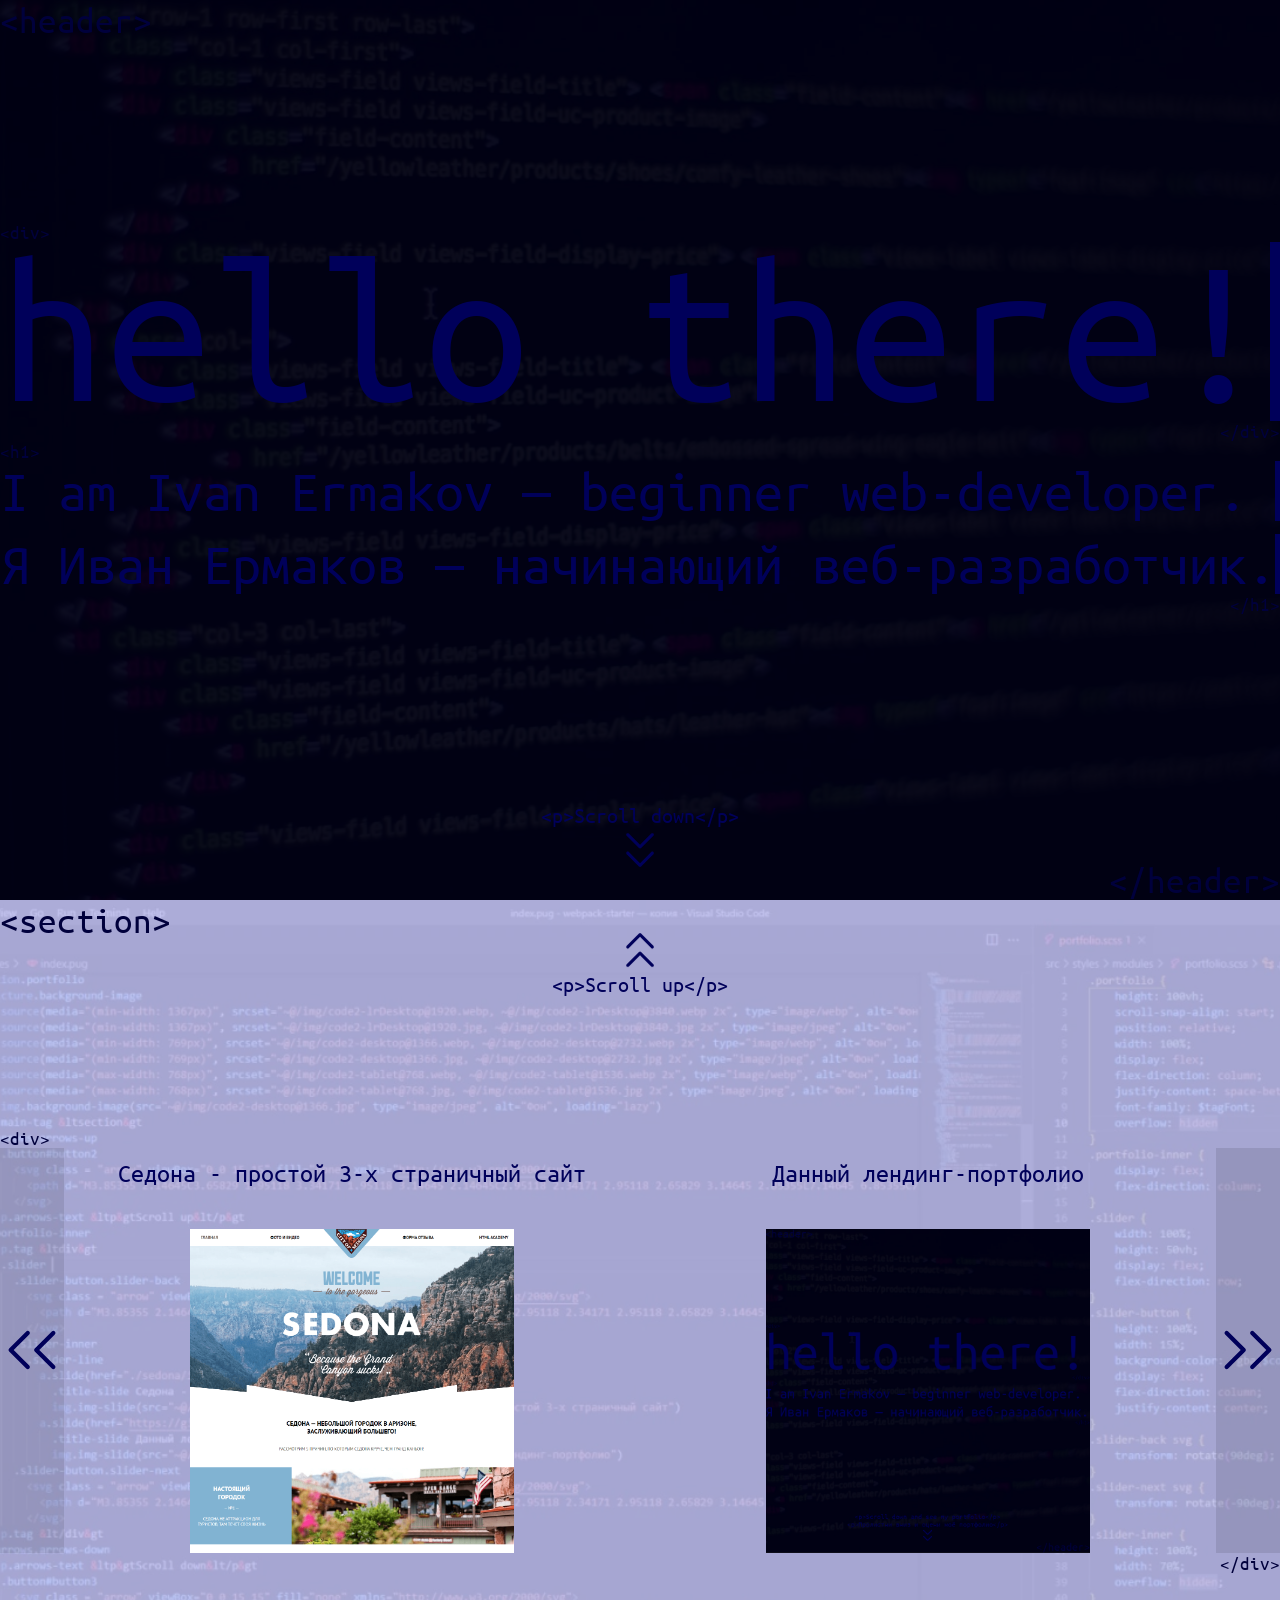
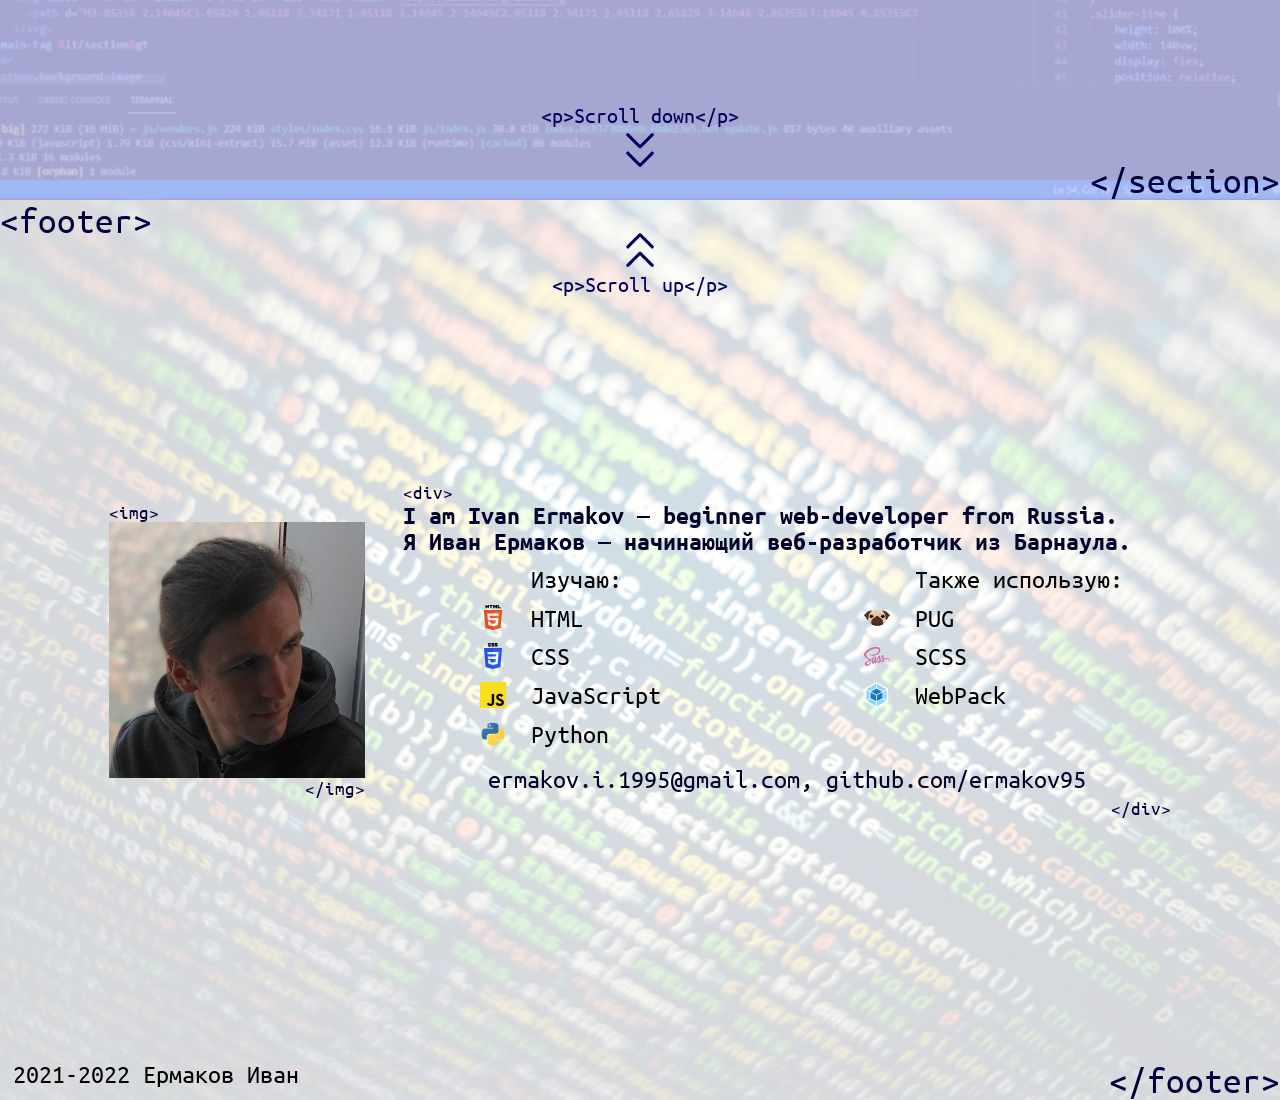
==== index.html @ 9b4040af "Upgrade" ====
<!doctype html>
<html lang="ru">

	<head>
		<meta charset="UTF-8">
		<meta http-equiv="X-UA-Compatible" content="IE=edge">
		<meta name="viewport" content="width=device-width,initial-scale=1">
		<title>Portfolio</title>
		<link href="./styles/main.bd8e76.css" rel="stylesheet">
		<link href="./styles/index.ed9f77.css" rel="stylesheet">
	</head>

	<body>
		<div class="wrap">
			<header>
				<picture class="background-image">
					<source media="(min-width: 1367px)" srcset="./img/code-lrDesktop@1920.webp, ./img/code-lrDesktop@3840.webp 2x" type="image/webp" alt="Фон" loading="lazy">
					<source media="(min-width: 1367px)" srcset="./img/code-lrDesktop@1920.jpg, ./img/code-lrDesktop@3840.jpg 2x" type="image/jpeg" alt="Фон" loading="lazy">
					<source media="(min-width: 769px)" srcset="./img/code-desktop@1366.webp, ./img/code-desktop@2732.webp 2x" type="image/webp" alt="Фон" loading="lazy">
					<source media="(min-width: 769px)" srcset="./img/code-desktop@1366.jpg, ./img/code-desktop@2732.jpg 2x" type="image/jpeg" alt="Фон" loading="lazy">
					<source media="(max-width: 768px)" srcset="./img/code-tablet@768.webp, ./img/code-tablet@1536.webp 2x" type="image/webp" alt="Фон" loading="lazy">
					<source media="(max-width: 768px)" srcset="./img/code-tablet@768.jpg, ./img/code-tablet@1536.jpg 2x" type="image/jpeg" alt="Фон" loading="lazy">
					<img class="background-image" src="./img/code-desktop@1366.jpg" type="image/jpeg" alt="Фон" loading="lazy">
				</picture>
				<p class="main-tag">&ltheader&gt</p>
				<div class="header-inner">
					<p class="tag">&ltdiv&gt</p>
					<div class="greeting">hello there!</div>
					<p class="tag">&lt/div&gt</p>
					<p class="tag">&lth1&gt</p>
					<h1 class="main-heading">I am Ivan Ermakov — beginner web-developer.</h1>
					<div class="space"></div>
					<div class="main-heading">Я Иван Ермаков — начинающий веб-разработчик.</div>
					<p class="tag">&lt/h1&gt</p>
				</div>
				<div class="arrows arrows-down">
					<p class="arrows-text">&ltp&gtScroll down&lt/p&gt</p>
					<div class="button" id="button1">
						<svg class="arrow" viewBox="0 0 15 15" fill="none" xmlns="http://www.w3.org/2000/svg">
							<path d="M3.85355 2.14645C3.65829 1.95118 3.34171 1.95118 3.14645 2.14645C2.95118 2.34171 2.95118 2.65829 3.14645 2.85355L7.14645 6.85355C7.34171 7.04882 7.65829 7.04882 7.85355 6.85355L11.8536 2.85355C12.0488 2.65829 12.0488 2.34171 11.8536 2.14645C11.6583 1.95118 11.3417 1.95118 11.1464 2.14645L7.5 5.79289L3.85355 2.14645ZM3.85355 8.14645C3.65829 7.95118 3.34171 7.95118 3.14645 8.14645C2.95118 8.34171 2.95118 8.65829 3.14645 8.85355L7.14645 12.8536C7.34171 13.0488 7.65829 13.0488 7.85355 12.8536L11.8536 8.85355C12.0488 8.65829 12.0488 8.34171 11.8536 8.14645C11.6583 7.95118 11.3417 7.95118 11.1464 8.14645L7.5 11.7929L3.85355 8.14645Z" />
						</svg>
					</div>
				</div>
				<p class="main-tag">&lt/header&gt</p>
			</header>
			<section class="portfolio">
				<picture class="background-image">
					<source media="(min-width: 1367px)" src="./img/code2-lrDesktop@1920.webp" type="image/webp" alt="Фон" loading="lazy">
					<source media="(min-width: 1367px)" src="./img/code2-lrDesktop@1920.jpg" type="image/jpeg" alt="Фон" loading="lazy">
					<source media="(min-width: 769px)" srcset="./img/code2-desktop@1366.webp, ./img/code2-lrDesktop@1920.webp 2x" type="image/webp" alt="Фон" loading="lazy">
					<source media="(min-width: 769px)" srcset="./img/code2-desktop@1366.jpg, ./img/code2-lrDesktop@1920.jpg 2x" type="image/jpeg" alt="Фон" loading="lazy">
					<source media="(max-width: 768px)" srcset="./img/code2-tablet@768.webp, ./img/code2-tablet@1536.webp 2x" type="image/webp" alt="Фон" loading="lazy">
					<source media="(max-width: 768px)" srcset="./img/code2-tablet@768.jpg, ./img/code2-tablet@1536.jpg 2x" type="image/jpeg" alt="Фон" loading="lazy">
					<img class="background-image" src="./img/code2-desktop@1366.jpg" type="image/jpeg" alt="Фон" loading="lazy">
				</picture>
				<p class="main-tag">&ltsection&gt</p>
				<div class="arrows arrows-up">
					<div class="button" id="button2">
						<svg class="arrow" viewBox="0 0 15 15" fill="none" xmlns="http://www.w3.org/2000/svg">
							<path d="M3.85355 2.14645C3.65829 1.95118 3.34171 1.95118 3.14645 2.14645C2.95118 2.34171 2.95118 2.65829 3.14645 2.85355L7.14645 6.85355C7.34171 7.04882 7.65829 7.04882 7.85355 6.85355L11.8536 2.85355C12.0488 2.65829 12.0488 2.34171 11.8536 2.14645C11.6583 1.95118 11.3417 1.95118 11.1464 2.14645L7.5 5.79289L3.85355 2.14645ZM3.85355 8.14645C3.65829 7.95118 3.34171 7.95118 3.14645 8.14645C2.95118 8.34171 2.95118 8.65829 3.14645 8.85355L7.14645 12.8536C7.34171 13.0488 7.65829 13.0488 7.85355 12.8536L11.8536 8.85355C12.0488 8.65829 12.0488 8.34171 11.8536 8.14645C11.6583 7.95118 11.3417 7.95118 11.1464 8.14645L7.5 11.7929L3.85355 8.14645Z" />
						</svg>
					</div>
					<p class="arrows-text">&ltp&gtScroll up&lt/p&gt</p>
				</div>
				<div class="portfolio-inner">
					<p class="tag">&ltdiv&gt</p>
					<div class="slider">
						<div class="slider-button slider-back">
							<svg class="arrow" viewBox="0 0 15 15" fill="none" xmlns="http://www.w3.org/2000/svg">
								<path d="M3.85355 2.14645C3.65829 1.95118 3.34171 1.95118 3.14645 2.14645C2.95118 2.34171 2.95118 2.65829 3.14645 2.85355L7.14645 6.85355C7.34171 7.04882 7.65829 7.04882 7.85355 6.85355L11.8536 2.85355C12.0488 2.65829 12.0488 2.34171 11.8536 2.14645C11.6583 1.95118 11.3417 1.95118 11.1464 2.14645L7.5 5.79289L3.85355 2.14645ZM3.85355 8.14645C3.65829 7.95118 3.34171 7.95118 3.14645 8.14645C2.95118 8.34171 2.95118 8.65829 3.14645 8.85355L7.14645 12.8536C7.34171 13.0488 7.65829 13.0488 7.85355 12.8536L11.8536 8.85355C12.0488 8.65829 12.0488 8.34171 11.8536 8.14645C11.6583 7.95118 11.3417 7.95118 11.1464 8.14645L7.5 11.7929L3.85355 8.14645Z" />
							</svg>
						</div>
						<div class="slider-inner">
							<div class="slider-line">
								<a class="slide" href="./sedona/index.html">
									<div class="title-slide">Седона - простой 3-х страничный сайт</div>
									<img class="img-slide" src="./img/sedona.png" loading="lazy" alt="Седона - простой 3-х страничный сайт">
								</a>
								<a class="slide" href="https://github.com/ermakov95/portfolio-website">
									<div class="title-slide">Данный лендинг-портфолио</div>
									<img class="img-slide" src="./img/portfolio.png" loading="lazy" alt="Данный лендинг-портфолио">
								</a>
							</div>
						</div>
						<div class="slider-button slider-next">
							<svg class="arrow" viewBox="0 0 15 15" fill="none" xmlns="http://www.w3.org/2000/svg">
								<path d="M3.85355 2.14645C3.65829 1.95118 3.34171 1.95118 3.14645 2.14645C2.95118 2.34171 2.95118 2.65829 3.14645 2.85355L7.14645 6.85355C7.34171 7.04882 7.65829 7.04882 7.85355 6.85355L11.8536 2.85355C12.0488 2.65829 12.0488 2.34171 11.8536 2.14645C11.6583 1.95118 11.3417 1.95118 11.1464 2.14645L7.5 5.79289L3.85355 2.14645ZM3.85355 8.14645C3.65829 7.95118 3.34171 7.95118 3.14645 8.14645C2.95118 8.34171 2.95118 8.65829 3.14645 8.85355L7.14645 12.8536C7.34171 13.0488 7.65829 13.0488 7.85355 12.8536L11.8536 8.85355C12.0488 8.65829 12.0488 8.34171 11.8536 8.14645C11.6583 7.95118 11.3417 7.95118 11.1464 8.14645L7.5 11.7929L3.85355 8.14645Z" />
							</svg>
						</div>
					</div>
					<p class="tag">&lt/div&gt</p>
				</div>
				<div class="arrows arrows-down">
					<p class="arrows-text">&ltp&gtScroll down&lt/p&gt</p>
					<div class="button" id="button3">
						<svg class="arrow" viewBox="0 0 15 15" fill="none" xmlns="http://www.w3.org/2000/svg">
							<path d="M3.85355 2.14645C3.65829 1.95118 3.34171 1.95118 3.14645 2.14645C2.95118 2.34171 2.95118 2.65829 3.14645 2.85355L7.14645 6.85355C7.34171 7.04882 7.65829 7.04882 7.85355 6.85355L11.8536 2.85355C12.0488 2.65829 12.0488 2.34171 11.8536 2.14645C11.6583 1.95118 11.3417 1.95118 11.1464 2.14645L7.5 5.79289L3.85355 2.14645ZM3.85355 8.14645C3.65829 7.95118 3.34171 7.95118 3.14645 8.14645C2.95118 8.34171 2.95118 8.65829 3.14645 8.85355L7.14645 12.8536C7.34171 13.0488 7.65829 13.0488 7.85355 12.8536L11.8536 8.85355C12.0488 8.65829 12.0488 8.34171 11.8536 8.14645C11.6583 7.95118 11.3417 7.95118 11.1464 8.14645L7.5 11.7929L3.85355 8.14645Z" />
						</svg>
					</div>
				</div>
				<p class="main-tag">&lt/section&gt</p>
			</section>
			<footer>
				<picture class="background-image">
					<source media="(min-width: 1367px)" srcset="./img/code3-lrDesktop@1920.webp, ./img/code3-lrDesktop@3840.webp 2x" type="image/webp" alt="Фон" loading="lazy">
					<source media="(min-width: 1367px)" srcset="./img/code3-lrDesktop@1920.jpg, ./img/code3-lrDesktop@3840.jpg 2x" type="image/jpeg" alt="Фон" loading="lazy">
					<source media="(min-width: 769px)" srcset="./img/code3-desktop@1366.webp, ./img/code3-desktop@2732.webp 2x" type="image/webp" alt="Фон" loading="lazy">
					<source media="(min-width: 769px)" srcset="./img/code3-desktop@1366.jpg, ./img/code3-desktop@2732.jpg 2x" type="image/jpeg" alt="Фон" loading="lazy">
					<source media="(max-width: 768px)" srcset="./img/code3-tablet@768.webp, ./img/code3-tablet@1536.webp 2x" type="image/webp" alt="Фон" loading="lazy">
					<source media="(max-width: 768px)" srcset="./img/code3-tablet@768.jpg, ./img/code3-tablet@1536.jpg 2x" type="image/jpeg" alt="Фон" loading="lazy">
					<img class="background-image" src="./img/code-desktop@1366.jpg" type="image/jpeg" alt="Фон" loading="lazy">
				</picture>
				<p class="main-tag">&ltfooter&gt</p>
				<div class="arrows arrows-up">
					<div class="button" id="button4">
						<svg class="arrow" viewBox="0 0 15 15" fill="none" xmlns="http://www.w3.org/2000/svg">
							<path d="M3.85355 2.14645C3.65829 1.95118 3.34171 1.95118 3.14645 2.14645C2.95118 2.34171 2.95118 2.65829 3.14645 2.85355L7.14645 6.85355C7.34171 7.04882 7.65829 7.04882 7.85355 6.85355L11.8536 2.85355C12.0488 2.65829 12.0488 2.34171 11.8536 2.14645C11.6583 1.95118 11.3417 1.95118 11.1464 2.14645L7.5 5.79289L3.85355 2.14645ZM3.85355 8.14645C3.65829 7.95118 3.34171 7.95118 3.14645 8.14645C2.95118 8.34171 2.95118 8.65829 3.14645 8.85355L7.14645 12.8536C7.34171 13.0488 7.65829 13.0488 7.85355 12.8536L11.8536 8.85355C12.0488 8.65829 12.0488 8.34171 11.8536 8.14645C11.6583 7.95118 11.3417 7.95118 11.1464 8.14645L7.5 11.7929L3.85355 8.14645Z" />
						</svg>
					</div>
					<p class="arrows-text">&ltp&gtScroll up&lt/p&gt</p>
				</div>
				<div class="footer-inner">
					<div class="img">
						<p class="tag">&ltimg&gt</p>
						<img class="picture" src="./img/photo.jpg" type="image/jpeg" alt="Аватар" loading="lazy">
						<p class="tag">&lt/img&gt</p>
					</div>
					<div class="text-about">
						<p class="tag">&ltdiv&gt</p>
						<div class="text-inner">
							<div class="title">
								<p>I am Ivan Ermakov —
									<br>beginner web-developer from Russia.
								</p>
								<p>Я Иван Ермаков —
									<br>начинающий веб-разработчик из Барнаула.
								</p>
							</div>
							<ul class="langs">Изучаю:<li class="li li-html">HTML</li>
								<li class="li li-css">CSS</li>
								<li class="li li-js">JavaScript</li>
								<li class="li li-py">Python</li>
							</ul>
							<ul class="stack">Также использую:<li class="li li-pug">PUG</li>
								<li class="li li-scss">SCSS</li>
								<li class="li li-wp">WebPack</li>
							</ul>
							<div class="contact">
								<a href="mailto:ermakov.i.1995@gmail.com">ermakov.i.1995@gmail.com</a>, <a href="https://github.com/ermakov95">github.com/ermakov95</a>
							</div>
						</div>
						<p class="tag">&lt/div&gt</p>
					</div>
				</div>
				<div class="info">2021-2022 Ермаков Иван</div>
				<p class="main-tag">&lt/footer&gt</p>
			</footer>
		</div>
		<script src="./js/main.7b20ea.js"></script>
		<script src="./js/vendors.de21f9.js"></script>
		<script src="./js/index.16c439.js"></script>
	</body>

</html>
---- styles/main.bd8e76.css ----
a,abbr,acronym,address,applet,article,aside,audio,b,big,blockquote,body,canvas,caption,center,cite,code,dd,del,details,dfn,div,dl,dt,em,embed,fieldset,figcaption,figure,footer,form,h1,h2,h3,h4,h5,h6,header,hgroup,html,i,iframe,img,ins,kbd,label,legend,li,mark,menu,nav,object,ol,output,p,pre,q,ruby,s,samp,section,small,span,strike,strong,sub,summary,sup,table,tbody,td,tfoot,th,thead,time,tr,tt,u,ul,var,video{font-size:100%;margin:0;padding:0;vertical-align:baseline}a{text-decoration:none}a:active,a:hover{outline:0}li,ul{list-style-type:none;margin:0;padding:0}h1,h2,h3,h4,h5,h6{font-size:100%;font-weight:400}*,:after,:before,html{-webkit-box-sizing:border-box;box-sizing:border-box}:focus{outline:0}audio,img,video{height:auto;max-width:100%}audio,canvas,iframe,img,svg,video{vertical-align:middle}iframe{border:0}textarea{box-shadow:none;-webkit-box-shadow:none;-moz-box-shadow:none;overflow:auto;resize:none;vertical-align:top}button,input,select,textarea{border:none;font-size:100%;margin:0;outline:none}button,input{line-height:normal}table{border-collapse:collapse;border-spacing:0}td,th{padding:0;text-align:left}@font-face{font-family:UbuntuMono-Regular;src:url(../fonts/UbuntuMono-Regular.f17c05.ttf)}@font-face{font-family:UbuntuMono-Bold;src:url(../fonts/UbuntuMono-Bold.e7cc8f.ttf)}
---- styles/index.ed9f77.css ----
a,abbr,acronym,address,applet,article,aside,audio,b,big,blockquote,body,canvas,caption,center,cite,code,dd,del,details,dfn,div,dl,dt,em,embed,fieldset,figcaption,figure,footer,form,h1,h2,h3,h4,h5,h6,header,hgroup,html,i,iframe,img,ins,kbd,label,legend,li,mark,menu,nav,object,ol,output,p,pre,q,ruby,s,samp,section,small,span,strike,strong,sub,summary,sup,table,tbody,td,tfoot,th,thead,time,tr,tt,u,ul,var,video{font-size:100%;margin:0;padding:0;vertical-align:baseline}a{text-decoration:none}a:active,a:hover{outline:0}li,ul{list-style-type:none;margin:0;padding:0}h1,h2,h3,h4,h5,h6{font-size:100%;font-weight:400}*,:after,:before,html{-webkit-box-sizing:border-box;box-sizing:border-box}:focus{outline:0}audio,img,video{height:auto;max-width:100%}audio,canvas,iframe,img,svg,video{vertical-align:middle}iframe{border:0}textarea{box-shadow:none;-webkit-box-shadow:none;-moz-box-shadow:none;overflow:auto;resize:none;vertical-align:top}button,input,select,textarea{border:none;font-size:100%;margin:0;outline:none}button,input{line-height:normal}table{border-collapse:collapse;border-spacing:0}td,th{padding:0;text-align:left}@font-face{font-family:UbuntuMono-Regular;src:url(../fonts/UbuntuMono-Regular.f17c05.ttf)}@font-face{font-family:UbuntuMono-Bold;src:url(../fonts/UbuntuMono-Bold.e7cc8f.ttf)}header{-webkit-box-orient:vertical;-webkit-box-direction:normal;-webkit-box-pack:justify;-ms-flex-pack:justify;background-color:rgba(0,0,20,.95);display:-webkit-box;display:-ms-flexbox;display:flex;-ms-flex-direction:column;flex-direction:column;font-family:UbuntuMono-Regular;height:100vh;justify-content:space-between;overflow:hidden;position:relative;scroll-snap-align:start;width:100%}.background-image{height:100%;-o-object-fit:cover;object-fit:cover;position:absolute;width:100%;z-index:-1}.header-inner{padding-bottom:5vw}.greeting{-webkit-animation:greeting-typing 3s steps(12,start) .5s backwards,greeting-caret 1s step-end .5s infinite backwards;animation:greeting-typing 3s steps(12,start) .5s backwards,greeting-caret 1s step-end .5s infinite backwards;border-right:.05em solid #00005a;color:#00005a;font-size:16.5vw;line-height:14vw;overflow:hidden;white-space:nowrap}@-webkit-keyframes greeting-typing{0%{width:0}to{width:100%}}@keyframes greeting-typing{0%{width:0}to{width:100%}}@-webkit-keyframes greeting-caret{0%,to{border-color:transparent}50%{border-color:#00005a}}@keyframes greeting-caret{0%,to{border-color:transparent}50%{border-color:#00005a}}.space{height:1vw;width:100%}.main-heading{-webkit-animation:heading-typing 4s steps(44,start) .5s backwards,heading-caret 1s step-end .5s infinite backwards;animation:heading-typing 4s steps(44,start) .5s backwards,heading-caret 1s step-end .5s infinite backwards;border-right:.1em solid #00005a;color:#00005a;font-size:4.53vw;overflow:hidden;white-space:nowrap}@-webkit-keyframes heading-typing{0%{width:.5%}to{width:100%}}@keyframes heading-typing{0%{width:.5%}to{width:100%}}@-webkit-keyframes heading-caret{0%,to{border-color:transparent}50%{border-color:#00005a}}@keyframes heading-caret{0%,to{border-color:transparent}50%{border-color:#00005a}}.main-tag{color:#00003c;font-size:8vw}.main-tag:nth-of-type(2n){text-align:right}.tag{color:#00003c;font-size:4vw}.tag:nth-of-type(2n){text-align:right}.arrows{-webkit-box-orient:vertical;-webkit-box-direction:normal;-webkit-box-align:center;-ms-flex-align:center;align-items:center;display:-webkit-box;display:-ms-flexbox;display:flex;-ms-flex-direction:column;flex-direction:column;left:0;position:absolute;width:100%}.arrows-down{bottom:3vh}.arrows-up{top:3vh}.arrows-up svg{-webkit-transform:rotateX(180deg);transform:rotateX(180deg)}.arrows-text{color:#00005a;font-size:4.5vw}.button{cursor:pointer;width:10vw}.arrow{fill:#00005a;width:100%}@media(min-width:480px){.main-tag{font-size:5.6vw}.tag{font-size:2.8vw}.arrows-text{font-size:3.5vw}.button{width:7vw}}@media screen and (max-aspect-ratio:1/1)and (min-width:768px){.main-tag{font-size:5vw}.tag{font-size:2.5vw}.arrows-text{font-size:3.125vw}.button{width:6.25vw}}@media screen and (max-aspect-ratio:1/1)and (min-width:1024px){.main-tag{font-size:6vw}.tag{font-size:3vw}.arrows-text{font-size:3.75vw}.button{width:7.5vw}}@media screen and (max-aspect-ratio:1/1)and (min-width:1366px){.main-tag{font-size:7.2vw}.tag{font-size:3.6vw}.arrows-text{font-size:4.5vw}.button{width:9vw}}@media screen and (min-aspect-ratio:1/1)and (min-width:768px){.main-tag{font-size:3.67vw}.tag{font-size:1.83vw}.arrows-text{font-size:2.3vw}.button{width:4.58vw}}@media screen and (min-aspect-ratio:1/1)and (min-width:1024px){.main-tag{font-size:2.88vw}.tag{font-size:1.51vw}.arrows-text{font-size:1.73vw}.button{width:3.6vw}}@media screen and (min-aspect-ratio:1/1)and (min-width:1366px){.main-tag{font-size:2.25vw}.tag{font-size:1.12vw}.arrows-text{font-size:1.35vw}.button{width:2.7vw}}.portfolio{-webkit-box-pack:justify;-ms-flex-pack:justify;background-color:rgba(200,200,255,.8);font-family:UbuntuMono-Regular;height:100vh;justify-content:space-between;overflow:hidden;position:relative;scroll-snap-align:start;width:100%}.portfolio,.portfolio-inner{-webkit-box-orient:vertical;-ms-flex-direction:column;flex-direction:column}.portfolio,.portfolio-inner,.slider{-webkit-box-direction:normal;display:-webkit-box;display:-ms-flexbox;display:flex}.slider{-webkit-box-orient:horizontal;-ms-flex-direction:row;flex-direction:row;height:50vh;width:100%}.slider-button{-webkit-box-orient:vertical;-webkit-box-direction:normal;-webkit-box-pack:center;-ms-flex-pack:center;background-color:rgba(0,0,0,.1);display:-webkit-box;display:-ms-flexbox;display:flex;-ms-flex-direction:column;flex-direction:column;height:100%;justify-content:center;width:15%}.slider-back svg{-webkit-transform:rotate(90deg);-ms-transform:rotate(90deg);transform:rotate(90deg)}.slider-next svg{-webkit-transform:rotate(-90deg);-ms-transform:rotate(-90deg);transform:rotate(-90deg)}.slider-inner{height:100%;overflow:hidden;width:70%}.slider-line{display:-webkit-box;display:-ms-flexbox;display:flex;height:100%;left:0;position:relative;-webkit-transition:all 1s ease;-o-transition:all 1s ease;transition:all 1s ease;width:140vw}.slide{height:100%;width:70vw}.title-slide{color:#00005a;font-family:UbuntuMono-Regular;font-size:5vw;height:20%;padding:2vw;text-align:center}.img-slide{height:80%;-o-object-fit:contain;object-fit:contain;width:100%}@media screen and (min-aspect-ratio:1/1)and (min-width:480px){.slider{height:45vh}.slider-button{width:10%}.slider-inner{height:100%;overflow:hidden;width:80%}.slider-line{width:160vw}.slide{width:80vw}.title-slide{font-size:3vw;height:20%;padding:1vw}.img-slide{height:80%}}@media screen and (min-aspect-ratio:1/1)and (-o-max-device-pixel-ratio:25/12)and (min-width:1024px),screen and (min-aspect-ratio:1/1)and (-webkit-max-device-pixel-ratio:2.0833333333333335)and (min-width:1024px),screen and (min-aspect-ratio:1/1)and (max-resolution:200dpi)and (min-width:1024px){.slider-button{width:5%}.slider-inner{height:100%;overflow:hidden;width:90%}.slider-line{width:90vw}.slide{width:45vw}.title-slide{font-size:2vw}}footer{-webkit-box-pack:justify;-ms-flex-pack:justify;background-color:hsla(0,0%,100%,.8);font-family:UbuntuMono-Regular;height:100vh;justify-content:space-between;overflow:hidden;position:relative;scroll-snap-align:start;width:100vw}.footer-inner,footer{-webkit-box-orient:vertical;-webkit-box-direction:normal;display:-webkit-box;display:-ms-flexbox;display:flex;-ms-flex-direction:column;flex-direction:column}.footer-inner{-webkit-box-pack:center;-ms-flex-pack:center;justify-content:center;max-height:80%;padding-top:10vw;width:100%}.img{-ms-flex-item-align:center;align-self:center;width:40vw}.picture{background-color:#000;height:40vw;width:100%}.text-about{-webkit-box-orient:vertical;-webkit-box-direction:normal;display:-webkit-box;display:-ms-flexbox;display:flex;-ms-flex-direction:column;flex-direction:column;width:100%}.text-inner{display:grid;font-size:4.5vw;grid-template-columns:1fr 1fr;grid-template-rows:20vw 1fr 13vw}.title{color:#000028;font-family:UbuntuMono-Bold;grid-column:1/3;grid-row:1/2;padding-top:1vw;text-align:center}.langs{grid-column:1/2}.langs,.stack{grid-row:2/3;padding:2vw 0 1vw 15vw}.stack{grid-column:2/3}.li{margin-top:2vw;position:relative}.li:before{background-position:50%;background-repeat:no-repeat;content:"";display:inline-block;height:4.5vw;left:-7vw;position:absolute;top:0;width:4.5vw}.li-html:before{background-image:url(../img/html5.svg)}.li-css:before{background-image:url(../img/css3.svg)}.li-js:before{background-image:url(../img/js.svg)}.li-py:before{background-image:url(../img/py.svg)}.li-wp:before{background-image:url(../img/wp.svg)}.li-pug:before{background-image:url(../img/pug.svg)}.li-scss:before{background-image:url(../img/scss.svg)}.contact{grid-column:1/3;grid-row:3/4;line-height:5vw;padding:1vw 5vw;text-align:center}.contact a{color:#000028}.info{bottom:1vw;font-family:UbuntuMono-Regular;font-size:4vw;left:1vw;position:absolute}@media screen and (max-aspect-ratio:1/1)and (min-width:480px){.text-inner{font-size:4vw;grid-template-rows:17vw 1fr 6vw}.li:before{height:4vw;left:-6vw;width:4vw}.contact{line-height:4vw;padding:1vw 3vw}.info{font-size:3vw}}@media screen and (min-aspect-ratio:1/1)and (min-width:480px){.footer-inner{-webkit-box-orient:horizontal;-webkit-box-direction:normal;-webkit-box-pack:space-evenly;-ms-flex-pack:space-evenly;-ms-flex-direction:row;flex-direction:row;justify-content:space-evenly;max-height:80%;padding-top:7.5vw}.img{width:20vw}.picture{height:20vw}.text-about{-webkit-box-orient:vertical;-webkit-box-direction:normal;-ms-flex-direction:column;flex-direction:column;max-width:65%}.text-inner{display:grid;font-size:3vw;grid-template-rows:12vw 1fr 6vw}.title{padding-top:0;text-align:left}.langs,.stack{padding:1vw 0 1vw 10vw}.li{margin-top:1vw}.li:before{height:3vw;left:-5vw;width:3vw}.contact{line-height:4vw;padding:0 5vw}.info{font-size:3vw}}@media screen and (min-aspect-ratio:1/1)and (min-width:768px){.footer-inner{padding-top:5vw}.text-about{max-width:75%}.text-inner{font-size:2.5vw;grid-template-rows:5vw 1fr 3vw}.title br{display:none}.langs,.stack{padding:1vw 0 1vw 15vw}.li:before{height:2.5vw;left:-5vw;width:2.5vw}.info{font-size:2vw}}@media screen and (min-aspect-ratio:1/1)and (min-width:1024px){.text-about{max-width:70.1%}}@media screen and (min-aspect-ratio:1/1)and (-o-max-device-pixel-ratio:25/12)and (min-width:1024px),screen and (min-aspect-ratio:1/1)and (-webkit-max-device-pixel-ratio:2.0833333333333335)and (min-width:1024px),screen and (min-aspect-ratio:1/1)and (max-resolution:200dpi)and (min-width:1024px){.footer-inner{-webkit-box-orient:horizontal;-webkit-box-direction:normal;-webkit-box-pack:center;-ms-flex-pack:center;-ms-flex-direction:row;flex-direction:row;justify-content:center;max-height:50%;padding-top:0}.text-about{margin-left:3vw;max-width:60%}.text-inner{font-size:2vw;grid-template-rows:4vw 1fr 3vw}.langs,.stack{padding:1vw 0 1vw 10vw}.li{margin-top:1vw}.li:before{height:2vw;left:-4vw;width:2vw}.contact{line-height:3vw;padding:0}.info{font-size:2vw}}::-webkit-scrollbar{width:0}.wrap{height:100vh;width:100vw}@supports(scroll-snap-type){.wrap{-ms-scroll-snap-points-y:repeat(100vh);scroll-snap-points-y:repeat(100vh);overflow-y:auto;-ms-scroll-snap-type:mandatory;scroll-snap-type:mandatory;-ms-scroll-snap-type:y mandatory;scroll-snap-type:y mandatory}}@supports(scroll-behavior){.wrap{scroll-behavior:smooth}}.button,.slider-button{-webkit-transition:all .1s linear 0s;-o-transition:all .1s linear 0s;transition:all .1s linear 0s}.button:hover,.slider-button:hover{opacity:.75}.button:active,.slider-button:active{opacity:.5}
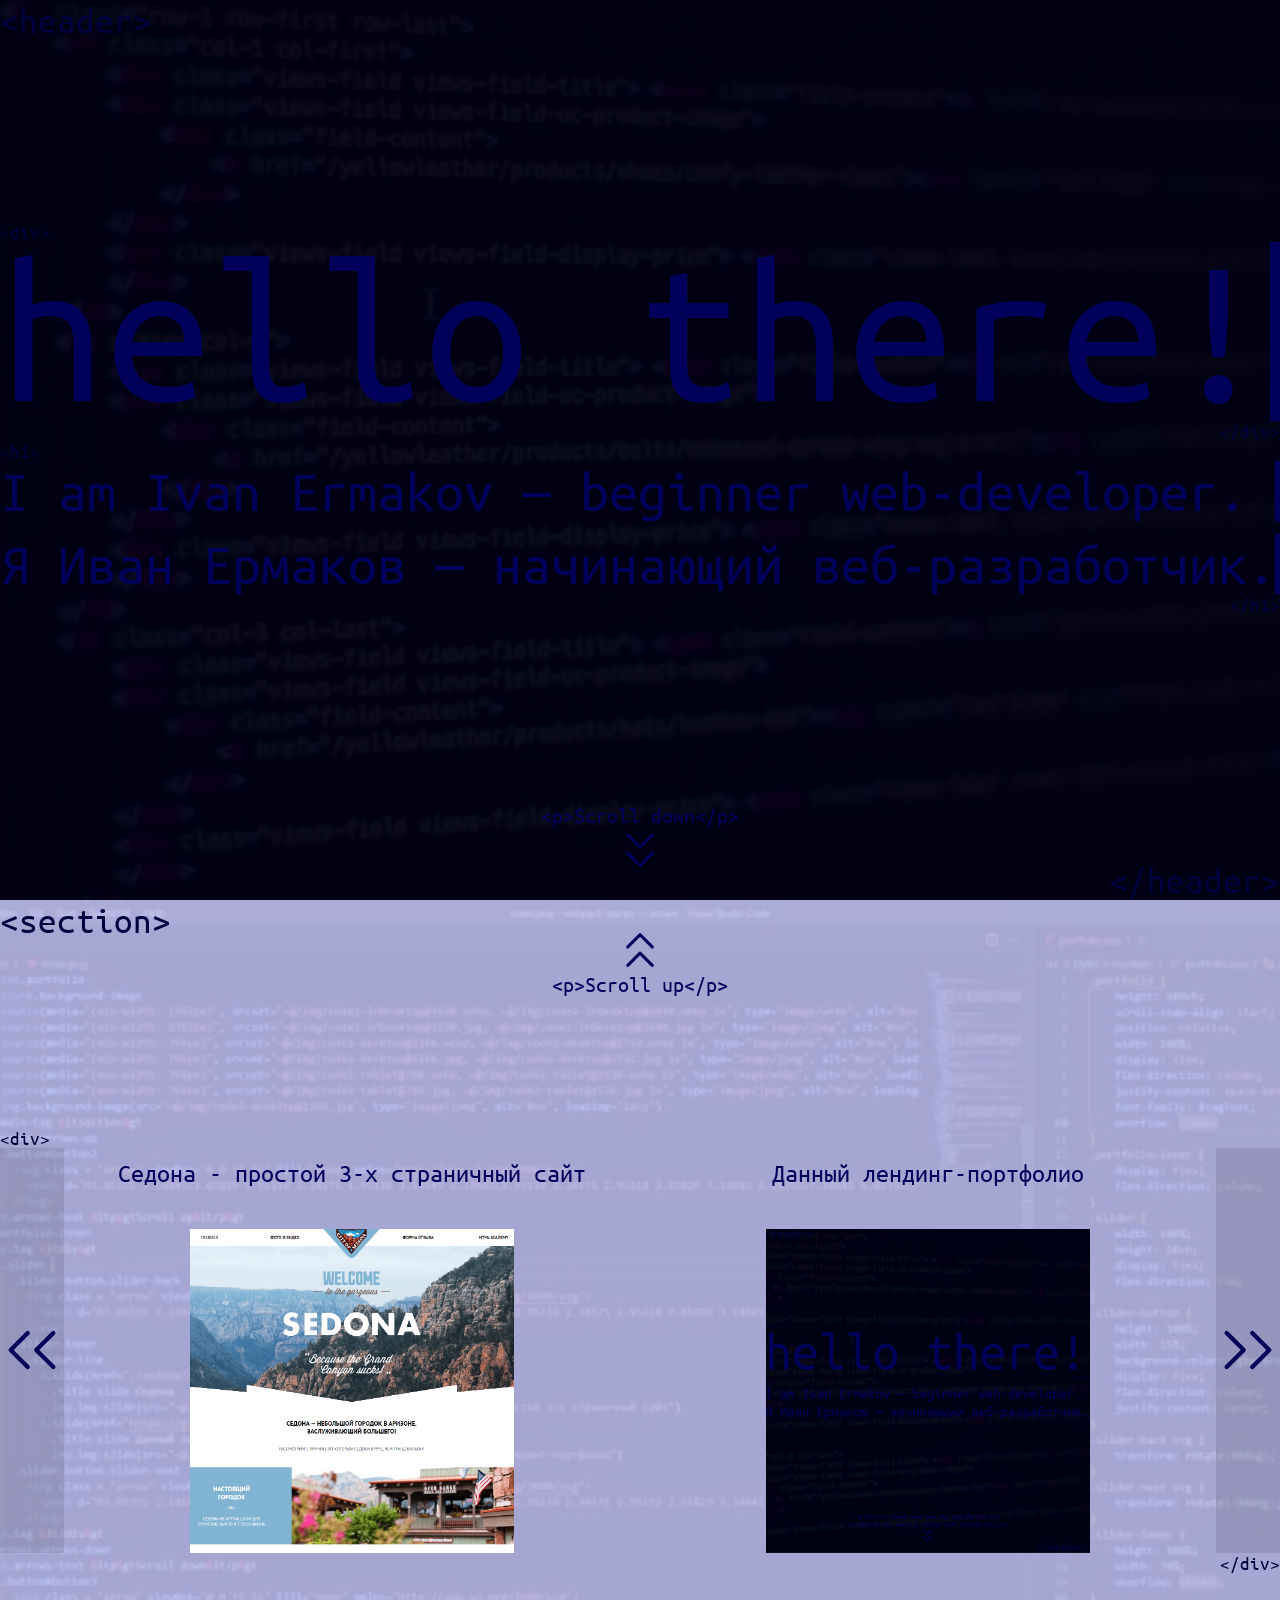
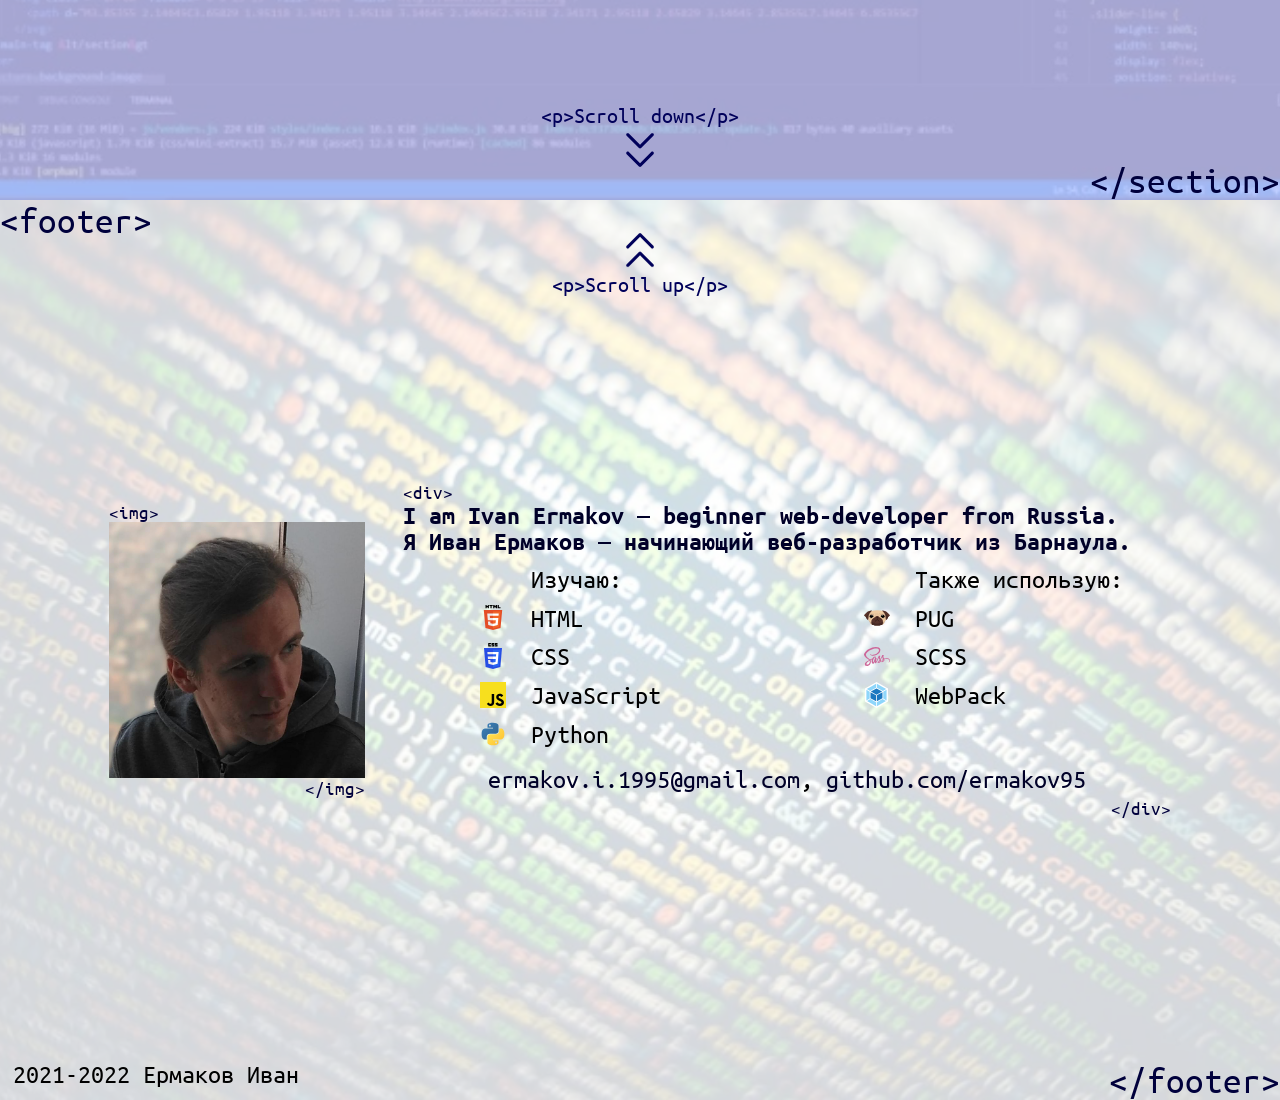
==== commit a8fb088d: "bugfix in css" ====
--- a/index.html
+++ b/index.html
@@ -5,8 +5,8 @@
 		<meta charset="UTF-8">
 		<meta http-equiv="X-UA-Compatible" content="IE=edge">
 		<meta name="viewport" content="width=device-width,initial-scale=1">
+		<meta name="description" content="Сайт-портфолио начинающего веб-разработчика И.Ермакова">
 		<title>Portfolio</title>
-		<link href="./styles/main.bd8e76.css" rel="stylesheet">
 		<link href="./styles/index.ed9f77.css" rel="stylesheet">
 	</head>
 
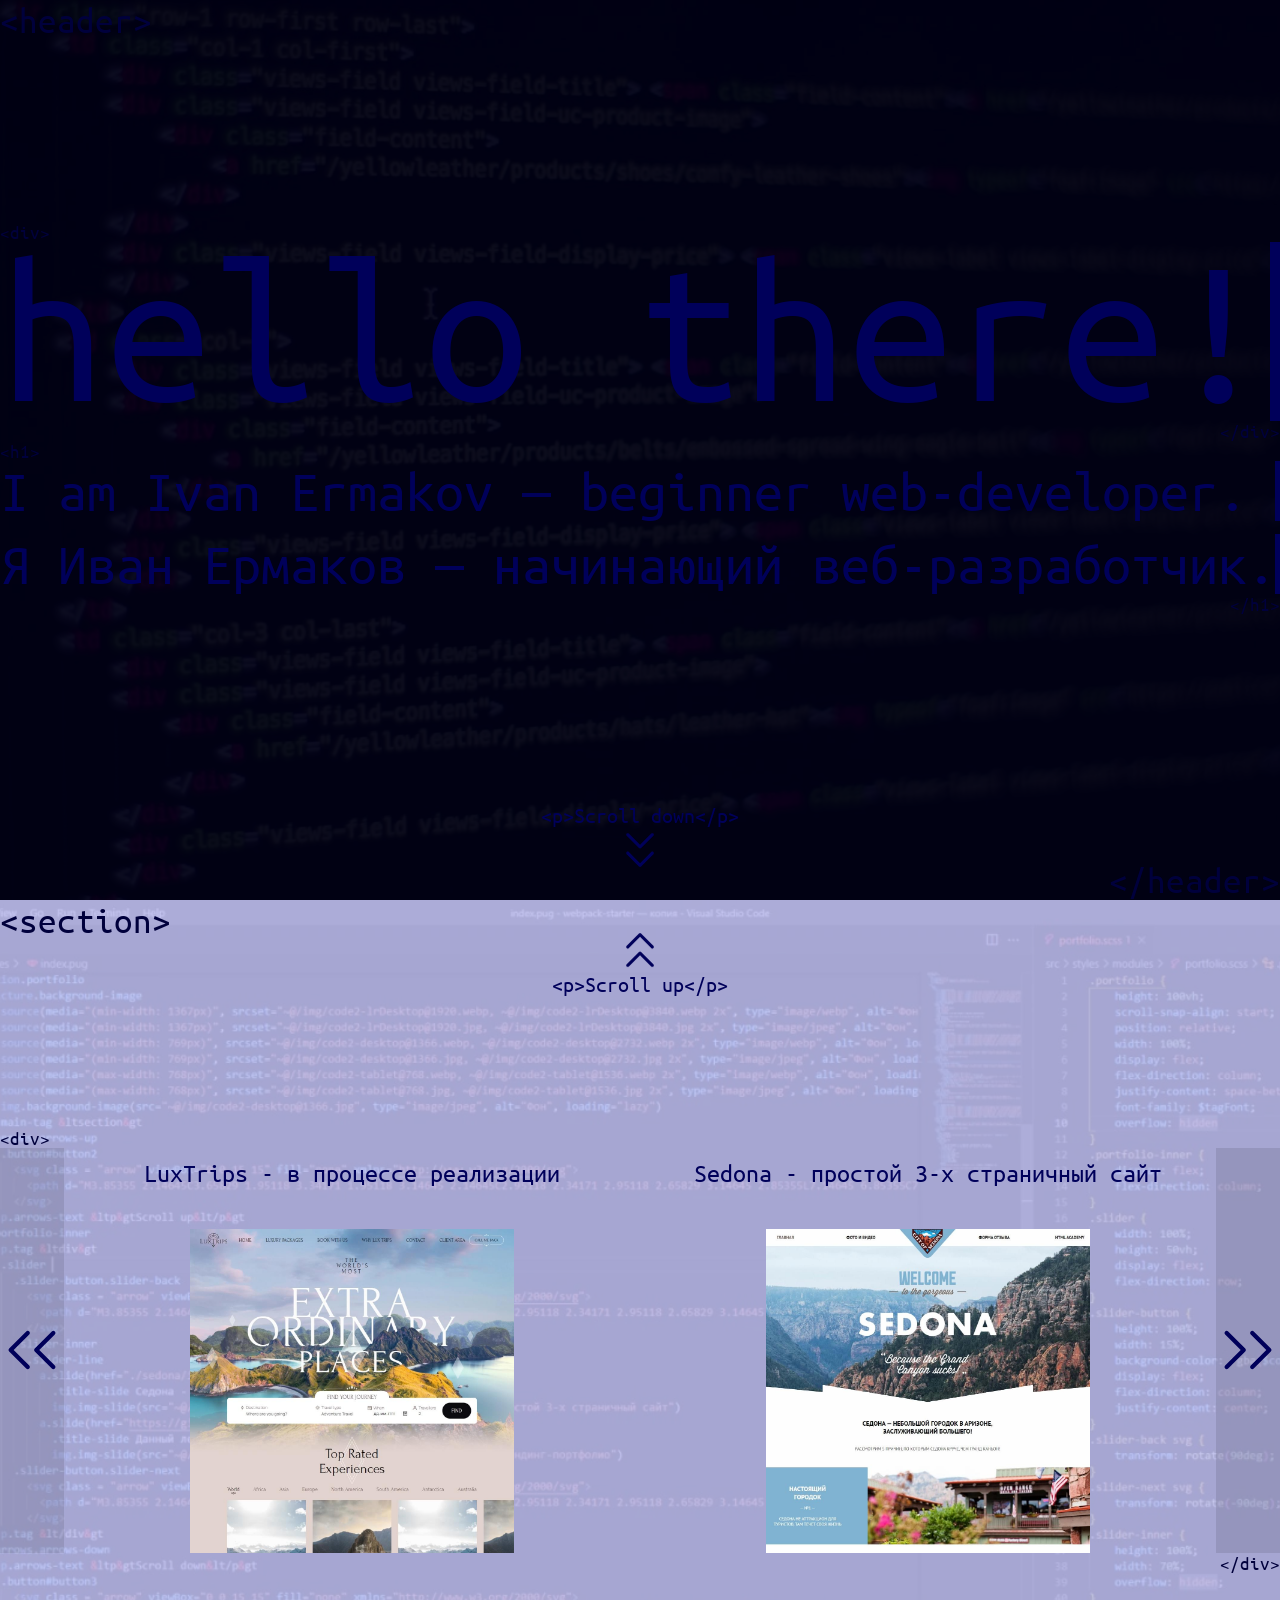
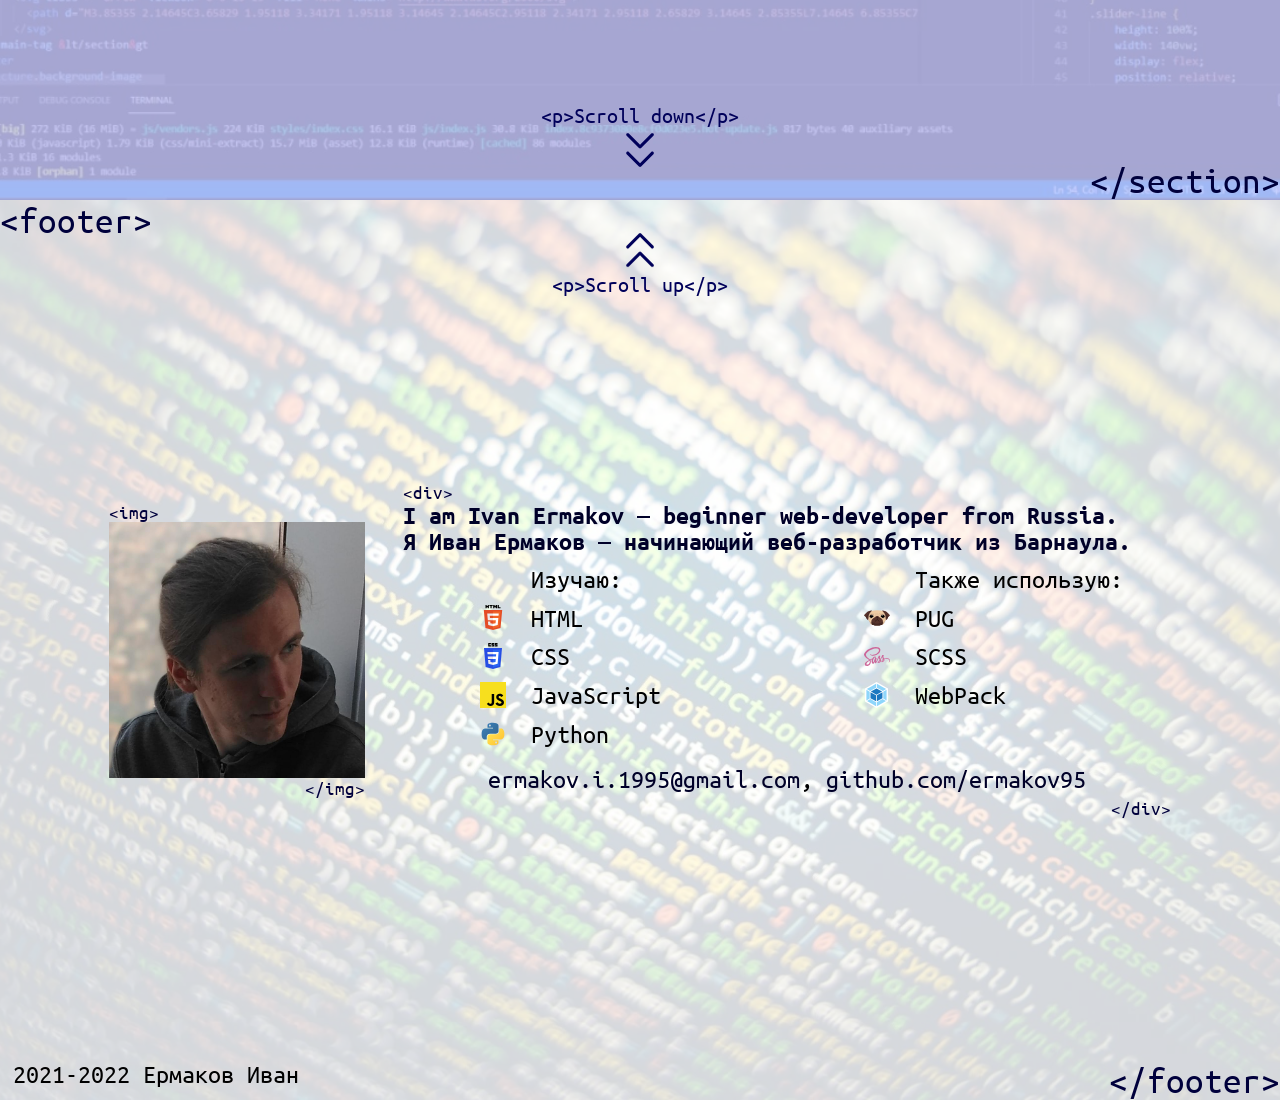
==== commit c110136f: "add third project in portfolio" ====
--- a/index.html
+++ b/index.html
@@ -7,7 +7,7 @@
 		<meta name="viewport" content="width=device-width,initial-scale=1">
 		<meta name="description" content="Сайт-портфолио начинающего веб-разработчика И.Ермакова">
 		<title>Portfolio</title>
-		<link href="./styles/index.ed9f77.css" rel="stylesheet">
+		<link href="./styles/index.bc7b25.css" rel="stylesheet">
 	</head>
 
 	<body>
@@ -72,13 +72,17 @@
 						</div>
 						<div class="slider-inner">
 							<div class="slider-line">
+								<a class="slide" href="./luxtrips/index.html">
+									<div class="title-slide">LuxTrips - в процессе реализации</div>
+									<img class="img-slide" src="./img/luxtrips.jpg" loading="lazy" alt="LuxTrips - в процессе реализации">
+								</a>
 								<a class="slide" href="./sedona/index.html">
-									<div class="title-slide">Седона - простой 3-х страничный сайт</div>
-									<img class="img-slide" src="./img/sedona.png" loading="lazy" alt="Седона - простой 3-х страничный сайт">
+									<div class="title-slide">Sedona - простой 3-х страничный сайт</div>
+									<img class="img-slide" src="./img/sedona.jpg" loading="lazy" alt="Sedona - простой 3-х страничный сайт">
 								</a>
 								<a class="slide" href="https://github.com/ermakov95/portfolio-website">
 									<div class="title-slide">Данный лендинг-портфолио</div>
-									<img class="img-slide" src="./img/portfolio.png" loading="lazy" alt="Данный лендинг-портфолио">
+									<img class="img-slide" src="./img/portfolio.jpg" loading="lazy" alt="Данный лендинг-портфолио">
 								</a>
 							</div>
 						</div>
@@ -156,9 +160,9 @@
 				<p class="main-tag">&lt/footer&gt</p>
 			</footer>
 		</div>
-		<script src="./js/main.7b20ea.js"></script>
+		<script src="./js/main.728e58.js"></script>
 		<script src="./js/vendors.de21f9.js"></script>
-		<script src="./js/index.16c439.js"></script>
+		<script src="./js/index.30ecb7.js"></script>
 	</body>
 
 </html>
--- a/styles/index.bc7b25.css
+++ b/styles/index.bc7b25.css
@@ -0,0 +1 @@
+a,abbr,acronym,address,applet,article,aside,audio,b,big,blockquote,body,canvas,caption,center,cite,code,dd,del,details,dfn,div,dl,dt,em,embed,fieldset,figcaption,figure,footer,form,h1,h2,h3,h4,h5,h6,header,hgroup,html,i,iframe,img,ins,kbd,label,legend,li,mark,menu,nav,object,ol,output,p,pre,q,ruby,s,samp,section,small,span,strike,strong,sub,summary,sup,table,tbody,td,tfoot,th,thead,time,tr,tt,u,ul,var,video{font-size:100%;margin:0;padding:0;vertical-align:baseline}a{text-decoration:none}a:active,a:hover{outline:0}li,ul{list-style-type:none;margin:0;padding:0}h1,h2,h3,h4,h5,h6{font-size:100%;font-weight:400}*,:after,:before,html{-webkit-box-sizing:border-box;box-sizing:border-box}:focus{outline:0}audio,img,video{height:auto;max-width:100%}audio,canvas,iframe,img,svg,video{vertical-align:middle}iframe{border:0}textarea{box-shadow:none;-webkit-box-shadow:none;-moz-box-shadow:none;overflow:auto;resize:none;vertical-align:top}button,input,select,textarea{border:none;font-size:100%;margin:0;outline:none}button,input{line-height:normal}table{border-collapse:collapse;border-spacing:0}td,th{padding:0;text-align:left}@font-face{font-family:UbuntuMono-Regular;src:url(../fonts/UbuntuMono-Regular.f17c05.ttf)}@font-face{font-family:UbuntuMono-Bold;src:url(../fonts/UbuntuMono-Bold.e7cc8f.ttf)}header{-webkit-box-orient:vertical;-webkit-box-direction:normal;-webkit-box-pack:justify;-ms-flex-pack:justify;background-color:rgba(0,0,20,.95);display:-webkit-box;display:-ms-flexbox;display:flex;-ms-flex-direction:column;flex-direction:column;font-family:UbuntuMono-Regular;height:100vh;justify-content:space-between;overflow:hidden;position:relative;scroll-snap-align:start;width:100%}.background-image{height:100%;-o-object-fit:cover;object-fit:cover;position:absolute;width:100%;z-index:-1}.header-inner{padding-bottom:5vw}.greeting{-webkit-animation:greeting-typing 3s steps(12,start) .5s backwards,greeting-caret 1s step-end .5s infinite backwards;animation:greeting-typing 3s steps(12,start) .5s backwards,greeting-caret 1s step-end .5s infinite backwards;border-right:.05em solid #00005a;color:#00005a;font-size:16.5vw;line-height:14vw;overflow:hidden;white-space:nowrap}@-webkit-keyframes greeting-typing{0%{width:0}to{width:100%}}@keyframes greeting-typing{0%{width:0}to{width:100%}}@-webkit-keyframes greeting-caret{0%,to{border-color:transparent}50%{border-color:#00005a}}@keyframes greeting-caret{0%,to{border-color:transparent}50%{border-color:#00005a}}.space{height:1vw;width:100%}.main-heading{-webkit-animation:heading-typing 4s steps(44,start) .5s backwards,heading-caret 1s step-end .5s infinite backwards;animation:heading-typing 4s steps(44,start) .5s backwards,heading-caret 1s step-end .5s infinite backwards;border-right:.1em solid #00005a;color:#00005a;font-size:4.53vw;overflow:hidden;white-space:nowrap}@-webkit-keyframes heading-typing{0%{width:.5%}to{width:100%}}@keyframes heading-typing{0%{width:.5%}to{width:100%}}@-webkit-keyframes heading-caret{0%,to{border-color:transparent}50%{border-color:#00005a}}@keyframes heading-caret{0%,to{border-color:transparent}50%{border-color:#00005a}}.main-tag{color:#00003c;font-size:8vw}.main-tag:nth-of-type(2n){text-align:right}.tag{color:#00003c;font-size:4vw}.tag:nth-of-type(2n){text-align:right}.arrows{-webkit-box-orient:vertical;-webkit-box-direction:normal;-webkit-box-align:center;-ms-flex-align:center;align-items:center;display:-webkit-box;display:-ms-flexbox;display:flex;-ms-flex-direction:column;flex-direction:column;left:0;position:absolute;width:100%}.arrows-down{bottom:3vh}.arrows-up{top:3vh}.arrows-up svg{-webkit-transform:rotateX(180deg);transform:rotateX(180deg)}.arrows-text{color:#00005a;font-size:4.5vw}.button{cursor:pointer;width:10vw}.arrow{fill:#00005a;width:100%}@media(min-width:480px){.main-tag{font-size:5.6vw}.tag{font-size:2.8vw}.arrows-text{font-size:3.5vw}.button{width:7vw}}@media screen and (max-aspect-ratio:1/1)and (min-width:768px){.main-tag{font-size:5vw}.tag{font-size:2.5vw}.arrows-text{font-size:3.125vw}.button{width:6.25vw}}@media screen and (max-aspect-ratio:1/1)and (min-width:1024px){.main-tag{font-size:6vw}.tag{font-size:3vw}.arrows-text{font-size:3.75vw}.button{width:7.5vw}}@media screen and (max-aspect-ratio:1/1)and (min-width:1366px){.main-tag{font-size:7.2vw}.tag{font-size:3.6vw}.arrows-text{font-size:4.5vw}.button{width:9vw}}@media screen and (min-aspect-ratio:1/1)and (min-width:768px){.main-tag{font-size:3.67vw}.tag{font-size:1.83vw}.arrows-text{font-size:2.3vw}.button{width:4.58vw}}@media screen and (min-aspect-ratio:1/1)and (min-width:1024px){.main-tag{font-size:2.88vw}.tag{font-size:1.51vw}.arrows-text{font-size:1.73vw}.button{width:3.6vw}}@media screen and (min-aspect-ratio:1/1)and (min-width:1366px){.main-tag{font-size:2.25vw}.tag{font-size:1.12vw}.arrows-text{font-size:1.35vw}.button{width:2.7vw}}.portfolio{-webkit-box-pack:justify;-ms-flex-pack:justify;background-color:rgba(200,200,255,.8);font-family:UbuntuMono-Regular;height:100vh;justify-content:space-between;overflow:hidden;position:relative;scroll-snap-align:start;width:100%}.portfolio,.portfolio-inner{-webkit-box-orient:vertical;-ms-flex-direction:column;flex-direction:column}.portfolio,.portfolio-inner,.slider{-webkit-box-direction:normal;display:-webkit-box;display:-ms-flexbox;display:flex}.slider{-webkit-box-orient:horizontal;-ms-flex-direction:row;flex-direction:row;height:50vh;width:100%}.slider-button{-webkit-box-orient:vertical;-webkit-box-direction:normal;-webkit-box-pack:center;-ms-flex-pack:center;background-color:rgba(0,0,0,.1);display:-webkit-box;display:-ms-flexbox;display:flex;-ms-flex-direction:column;flex-direction:column;height:100%;justify-content:center;width:15%}.slider-back svg{-webkit-transform:rotate(90deg);-ms-transform:rotate(90deg);transform:rotate(90deg)}.slider-next svg{-webkit-transform:rotate(-90deg);-ms-transform:rotate(-90deg);transform:rotate(-90deg)}.slider-inner{height:100%;overflow:hidden;width:70%}.slider-line{display:-webkit-box;display:-ms-flexbox;display:flex;height:100%;left:0;position:relative;-webkit-transition:all 1s ease;-o-transition:all 1s ease;transition:all 1s ease;width:210vw}.slide{height:100%;width:70vw}.title-slide{color:#00005a;font-family:UbuntuMono-Regular;font-size:5vw;height:20%;padding:2vw;text-align:center}.img-slide{height:80%;-o-object-fit:contain;object-fit:contain;width:100%}@media screen and (min-aspect-ratio:1/1)and (min-width:480px){.slider{height:45vh}.slider-button{width:10%}.slider-inner{height:100%;overflow:hidden;width:80%}.slider-line{width:240vw}.slide{width:80vw}.title-slide{font-size:3vw;height:20%;padding:1vw}.img-slide{height:80%}}@media screen and (min-aspect-ratio:1/1)and (-o-max-device-pixel-ratio:25/12)and (min-width:1024px),screen and (min-aspect-ratio:1/1)and (-webkit-max-device-pixel-ratio:2.0833333333333335)and (min-width:1024px),screen and (min-aspect-ratio:1/1)and (max-resolution:200dpi)and (min-width:1024px){.slider-button{width:5%}.slider-inner{height:100%;overflow:hidden;width:90%}.slider-line{width:135vw}.slide{width:45vw}.title-slide{font-size:2vw}}footer{-webkit-box-pack:justify;-ms-flex-pack:justify;background-color:hsla(0,0%,100%,.8);font-family:UbuntuMono-Regular;height:100vh;justify-content:space-between;overflow:hidden;position:relative;scroll-snap-align:start;width:100vw}.footer-inner,footer{-webkit-box-orient:vertical;-webkit-box-direction:normal;display:-webkit-box;display:-ms-flexbox;display:flex;-ms-flex-direction:column;flex-direction:column}.footer-inner{-webkit-box-pack:center;-ms-flex-pack:center;justify-content:center;max-height:80%;padding-top:10vw;width:100%}.img{-ms-flex-item-align:center;align-self:center;width:40vw}.picture{background-color:#000;height:40vw;width:100%}.text-about{-webkit-box-orient:vertical;-webkit-box-direction:normal;display:-webkit-box;display:-ms-flexbox;display:flex;-ms-flex-direction:column;flex-direction:column;width:100%}.text-inner{display:grid;font-size:4.5vw;grid-template-columns:1fr 1fr;grid-template-rows:20vw 1fr 13vw}.title{color:#000028;font-family:UbuntuMono-Bold;grid-column:1/3;grid-row:1/2;padding-top:1vw;text-align:center}.langs{grid-column:1/2}.langs,.stack{grid-row:2/3;padding:2vw 0 1vw 15vw}.stack{grid-column:2/3}.li{margin-top:2vw;position:relative}.li:before{background-position:50%;background-repeat:no-repeat;content:"";display:inline-block;height:4.5vw;left:-7vw;position:absolute;top:0;width:4.5vw}.li-html:before{background-image:url(../img/html5.svg)}.li-css:before{background-image:url(../img/css3.svg)}.li-js:before{background-image:url(../img/js.svg)}.li-py:before{background-image:url(../img/py.svg)}.li-wp:before{background-image:url(../img/wp.svg)}.li-pug:before{background-image:url(../img/pug.svg)}.li-scss:before{background-image:url(../img/scss.svg)}.contact{grid-column:1/3;grid-row:3/4;line-height:5vw;padding:1vw 5vw;text-align:center}.contact a{color:#000028}.info{bottom:1vw;font-family:UbuntuMono-Regular;font-size:4vw;left:1vw;position:absolute}@media screen and (max-aspect-ratio:1/1)and (min-width:480px){.text-inner{font-size:4vw;grid-template-rows:17vw 1fr 6vw}.li:before{height:4vw;left:-6vw;width:4vw}.contact{line-height:4vw;padding:1vw 3vw}.info{font-size:3vw}}@media screen and (min-aspect-ratio:1/1)and (min-width:480px){.footer-inner{-webkit-box-orient:horizontal;-webkit-box-direction:normal;-webkit-box-pack:space-evenly;-ms-flex-pack:space-evenly;-ms-flex-direction:row;flex-direction:row;justify-content:space-evenly;max-height:80%;padding-top:7.5vw}.img{width:20vw}.picture{height:20vw}.text-about{-webkit-box-orient:vertical;-webkit-box-direction:normal;-ms-flex-direction:column;flex-direction:column;max-width:65%}.text-inner{display:grid;font-size:3vw;grid-template-rows:12vw 1fr 6vw}.title{padding-top:0;text-align:left}.langs,.stack{padding:1vw 0 1vw 10vw}.li{margin-top:1vw}.li:before{height:3vw;left:-5vw;width:3vw}.contact{line-height:4vw;padding:0 5vw}.info{font-size:3vw}}@media screen and (min-aspect-ratio:1/1)and (min-width:768px){.footer-inner{padding-top:5vw}.text-about{max-width:75%}.text-inner{font-size:2.5vw;grid-template-rows:5vw 1fr 3vw}.title br{display:none}.langs,.stack{padding:1vw 0 1vw 15vw}.li:before{height:2.5vw;left:-5vw;width:2.5vw}.info{font-size:2vw}}@media screen and (min-aspect-ratio:1/1)and (min-width:1024px){.text-about{max-width:70.1%}}@media screen and (min-aspect-ratio:1/1)and (-o-max-device-pixel-ratio:25/12)and (min-width:1024px),screen and (min-aspect-ratio:1/1)and (-webkit-max-device-pixel-ratio:2.0833333333333335)and (min-width:1024px),screen and (min-aspect-ratio:1/1)and (max-resolution:200dpi)and (min-width:1024px){.footer-inner{-webkit-box-orient:horizontal;-webkit-box-direction:normal;-webkit-box-pack:center;-ms-flex-pack:center;-ms-flex-direction:row;flex-direction:row;justify-content:center;max-height:50%;padding-top:0}.text-about{margin-left:3vw;max-width:60%}.text-inner{font-size:2vw;grid-template-rows:4vw 1fr 3vw}.langs,.stack{padding:1vw 0 1vw 10vw}.li{margin-top:1vw}.li:before{height:2vw;left:-4vw;width:2vw}.contact{line-height:3vw;padding:0}.info{font-size:2vw}}::-webkit-scrollbar{width:0}.wrap{height:100vh;width:100vw}@supports(scroll-snap-type){.wrap{-ms-scroll-snap-points-y:repeat(100vh);scroll-snap-points-y:repeat(100vh);overflow-y:auto;-ms-scroll-snap-type:mandatory;scroll-snap-type:mandatory;-ms-scroll-snap-type:y mandatory;scroll-snap-type:y mandatory}}@supports(scroll-behavior){.wrap{scroll-behavior:smooth}}.button,.slider-button{-webkit-transition:all .1s linear 0s;-o-transition:all .1s linear 0s;transition:all .1s linear 0s}.button:hover,.slider-button:hover{opacity:.75}.button:active,.slider-button:active{opacity:.5}
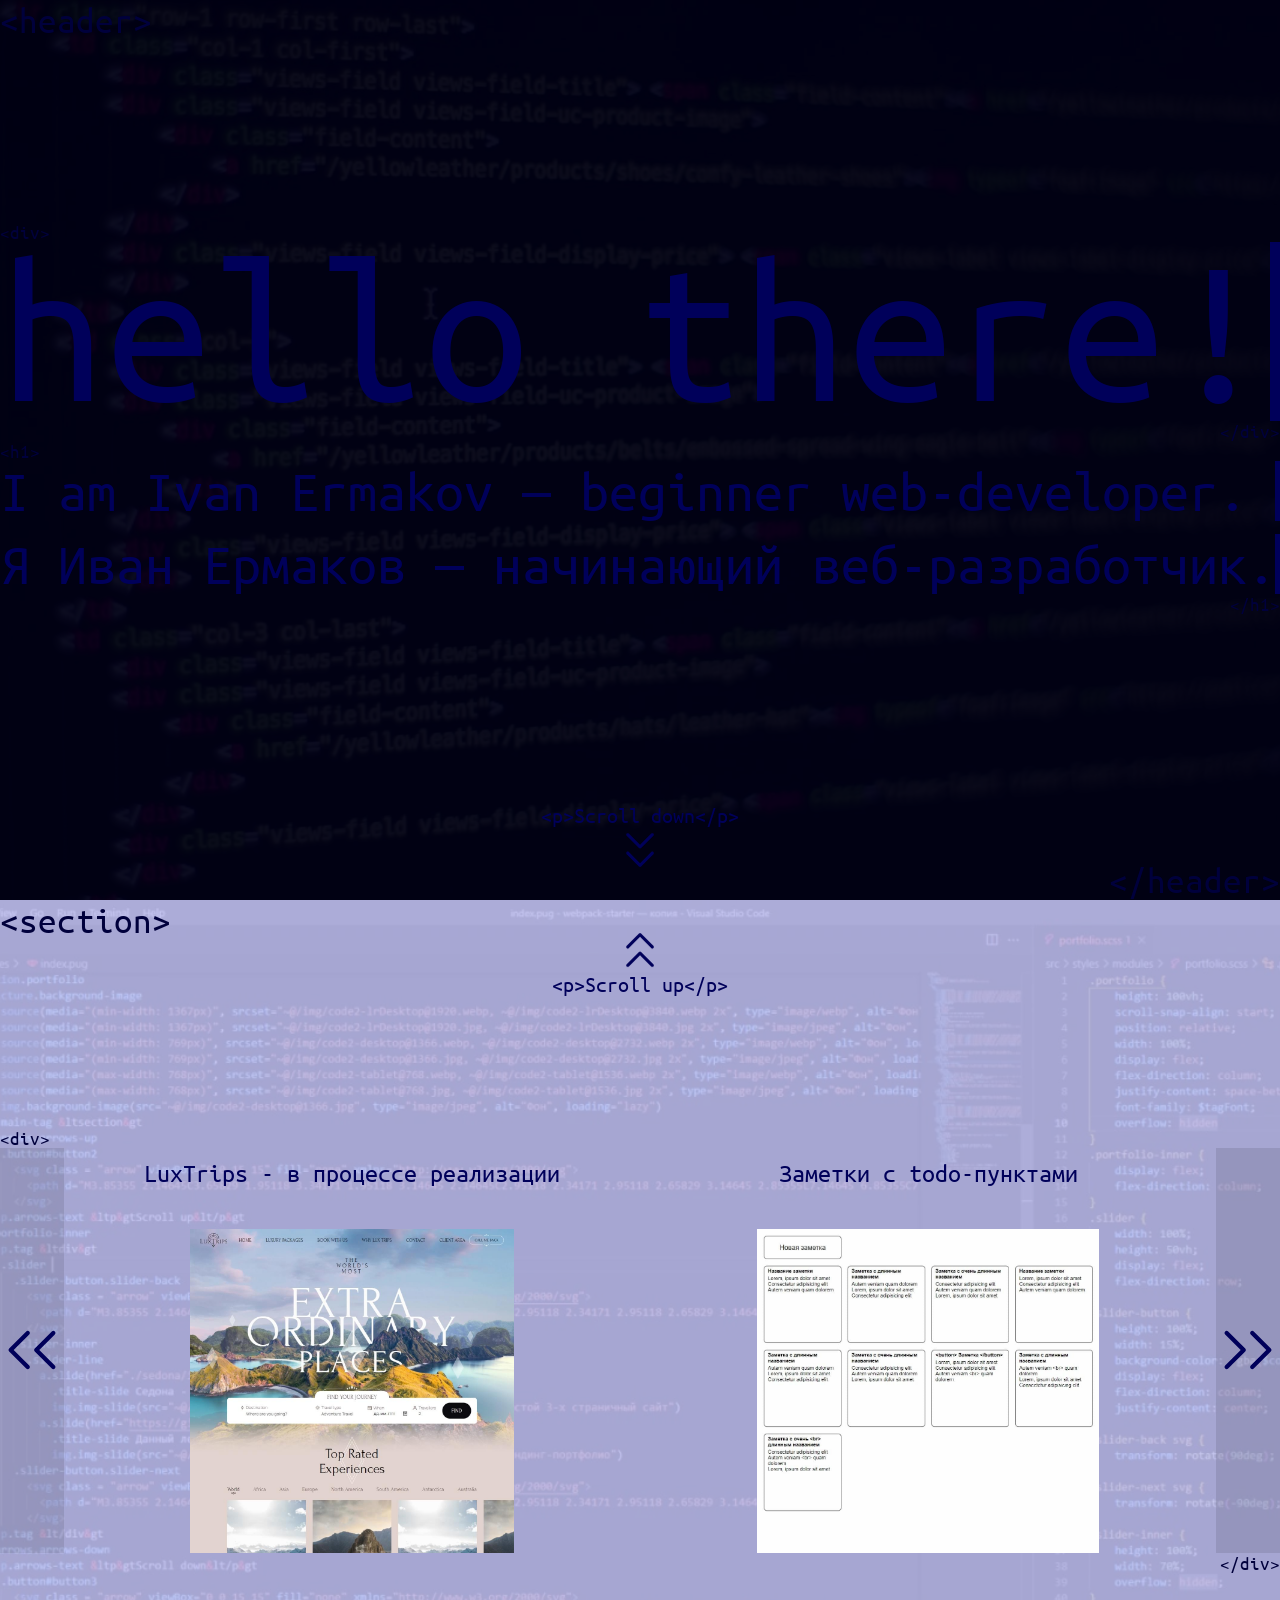
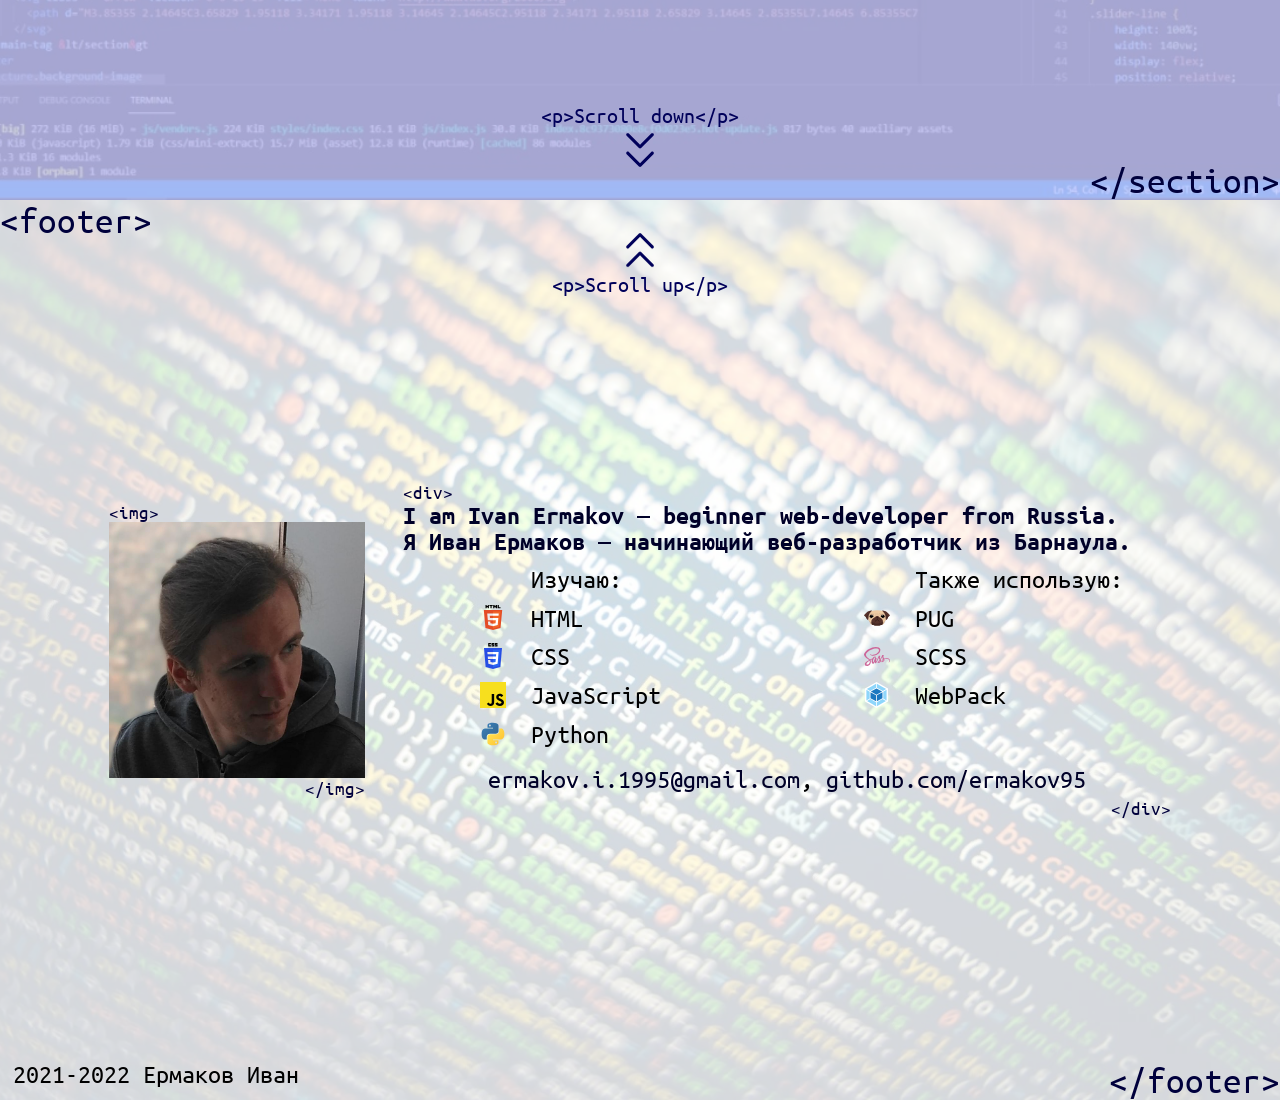
==== commit 0e0439d0: "add fourth project" ====
--- a/index.html
+++ b/index.html
@@ -7,7 +7,7 @@
 		<meta name="viewport" content="width=device-width,initial-scale=1">
 		<meta name="description" content="Сайт-портфолио начинающего веб-разработчика И.Ермакова">
 		<title>Portfolio</title>
-		<link href="./styles/index.bc7b25.css" rel="stylesheet">
+		<link href="./styles/index.241a68.css" rel="stylesheet">
 	</head>
 
 	<body>
@@ -75,6 +75,10 @@
 								<a class="slide" href="./luxtrips/index.html">
 									<div class="title-slide">LuxTrips - в процессе реализации</div>
 									<img class="img-slide" src="./img/luxtrips.jpg" loading="lazy" alt="LuxTrips - в процессе реализации">
+								</a>
+								<a class="slide" href="./todo/index.html">
+									<div class="title-slide">Заметки с todo-пунктами</div>
+									<img class="img-slide" src="./img/todo.jpg" loading="lazy" alt="Заметки с todo-пунктами">
 								</a>
 								<a class="slide" href="./sedona/index.html">
 									<div class="title-slide">Sedona - простой 3-х страничный сайт</div>
@@ -160,9 +164,9 @@
 				<p class="main-tag">&lt/footer&gt</p>
 			</footer>
 		</div>
-		<script src="./js/main.728e58.js"></script>
-		<script src="./js/vendors.de21f9.js"></script>
-		<script src="./js/index.30ecb7.js"></script>
+		<script src="./js/main.f9f9b9.js"></script>
+		<script src="./js/vendors.4ee9e5.js"></script>
+		<script src="./js/index.a67ae7.js"></script>
 	</body>
 
 </html>
--- a/styles/index.241a68.css
+++ b/styles/index.241a68.css
@@ -0,0 +1 @@
+a,abbr,acronym,address,applet,article,aside,audio,b,big,blockquote,body,canvas,caption,center,cite,code,dd,del,details,dfn,div,dl,dt,em,embed,fieldset,figcaption,figure,footer,form,h1,h2,h3,h4,h5,h6,header,hgroup,html,i,iframe,img,ins,kbd,label,legend,li,mark,menu,nav,object,ol,output,p,pre,q,ruby,s,samp,section,small,span,strike,strong,sub,summary,sup,table,tbody,td,tfoot,th,thead,time,tr,tt,u,ul,var,video{font-size:100%;margin:0;padding:0;vertical-align:baseline}a{text-decoration:none}a:active,a:hover{outline:0}li,ul{list-style-type:none;margin:0;padding:0}h1,h2,h3,h4,h5,h6{font-size:100%;font-weight:400}*,:after,:before,html{-webkit-box-sizing:border-box;box-sizing:border-box}:focus{outline:0}audio,img,video{height:auto;max-width:100%}audio,canvas,iframe,img,svg,video{vertical-align:middle}iframe{border:0}textarea{box-shadow:none;-webkit-box-shadow:none;-moz-box-shadow:none;overflow:auto;resize:none;vertical-align:top}button,input,select,textarea{border:none;font-size:100%;margin:0;outline:none}button,input{line-height:normal}table{border-collapse:collapse;border-spacing:0}td,th{padding:0;text-align:left}@font-face{font-family:UbuntuMono-Regular;src:url(../fonts/UbuntuMono-Regular.f17c05.ttf)}@font-face{font-family:UbuntuMono-Bold;src:url(../fonts/UbuntuMono-Bold.e7cc8f.ttf)}header{-webkit-box-orient:vertical;-webkit-box-direction:normal;-webkit-box-pack:justify;-ms-flex-pack:justify;background-color:rgba(0,0,20,.95);display:-webkit-box;display:-ms-flexbox;display:flex;-ms-flex-direction:column;flex-direction:column;font-family:UbuntuMono-Regular;height:100vh;justify-content:space-between;overflow:hidden;position:relative;scroll-snap-align:start;width:100%}.background-image{height:100%;-o-object-fit:cover;object-fit:cover;position:absolute;width:100%;z-index:-1}.header-inner{padding-bottom:5vw}.greeting{-webkit-animation:greeting-typing 3s steps(12,start) .5s backwards,greeting-caret 1s step-end .5s infinite backwards;animation:greeting-typing 3s steps(12,start) .5s backwards,greeting-caret 1s step-end .5s infinite backwards;border-right:.05em solid #00005a;color:#00005a;font-size:16.5vw;line-height:14vw;overflow:hidden;white-space:nowrap}@-webkit-keyframes greeting-typing{0%{width:0}to{width:100%}}@keyframes greeting-typing{0%{width:0}to{width:100%}}@-webkit-keyframes greeting-caret{0%,to{border-color:transparent}50%{border-color:#00005a}}@keyframes greeting-caret{0%,to{border-color:transparent}50%{border-color:#00005a}}.space{height:1vw;width:100%}.main-heading{-webkit-animation:heading-typing 4s steps(44,start) .5s backwards,heading-caret 1s step-end .5s infinite backwards;animation:heading-typing 4s steps(44,start) .5s backwards,heading-caret 1s step-end .5s infinite backwards;border-right:.1em solid #00005a;color:#00005a;font-size:4.53vw;overflow:hidden;white-space:nowrap}@-webkit-keyframes heading-typing{0%{width:.5%}to{width:100%}}@keyframes heading-typing{0%{width:.5%}to{width:100%}}@-webkit-keyframes heading-caret{0%,to{border-color:transparent}50%{border-color:#00005a}}@keyframes heading-caret{0%,to{border-color:transparent}50%{border-color:#00005a}}.main-tag{color:#00003c;font-size:8vw}.main-tag:nth-of-type(2n){text-align:right}.tag{color:#00003c;font-size:4vw}.tag:nth-of-type(2n){text-align:right}.arrows{-webkit-box-orient:vertical;-webkit-box-direction:normal;-webkit-box-align:center;-ms-flex-align:center;align-items:center;display:-webkit-box;display:-ms-flexbox;display:flex;-ms-flex-direction:column;flex-direction:column;left:0;position:absolute;width:100%}.arrows-down{bottom:3vh}.arrows-up{top:3vh}.arrows-up svg{-webkit-transform:rotateX(180deg);transform:rotateX(180deg)}.arrows-text{color:#00005a;font-size:4.5vw}.button{cursor:pointer;width:10vw}.arrow{fill:#00005a;width:100%}@media(min-width:480px){.main-tag{font-size:5.6vw}.tag{font-size:2.8vw}.arrows-text{font-size:3.5vw}.button{width:7vw}}@media screen and (max-aspect-ratio:1/1)and (min-width:768px){.main-tag{font-size:5vw}.tag{font-size:2.5vw}.arrows-text{font-size:3.125vw}.button{width:6.25vw}}@media screen and (max-aspect-ratio:1/1)and (min-width:1024px){.main-tag{font-size:6vw}.tag{font-size:3vw}.arrows-text{font-size:3.75vw}.button{width:7.5vw}}@media screen and (max-aspect-ratio:1/1)and (min-width:1366px){.main-tag{font-size:7.2vw}.tag{font-size:3.6vw}.arrows-text{font-size:4.5vw}.button{width:9vw}}@media screen and (min-aspect-ratio:1/1)and (min-width:768px){.main-tag{font-size:3.67vw}.tag{font-size:1.83vw}.arrows-text{font-size:2.3vw}.button{width:4.58vw}}@media screen and (min-aspect-ratio:1/1)and (min-width:1024px){.main-tag{font-size:2.88vw}.tag{font-size:1.51vw}.arrows-text{font-size:1.73vw}.button{width:3.6vw}}@media screen and (min-aspect-ratio:1/1)and (min-width:1366px){.main-tag{font-size:2.25vw}.tag{font-size:1.12vw}.arrows-text{font-size:1.35vw}.button{width:2.7vw}}.portfolio{-webkit-box-pack:justify;-ms-flex-pack:justify;background-color:rgba(200,200,255,.8);font-family:UbuntuMono-Regular;height:100vh;justify-content:space-between;overflow:hidden;position:relative;scroll-snap-align:start;width:100%}.portfolio,.portfolio-inner{-webkit-box-orient:vertical;-ms-flex-direction:column;flex-direction:column}.portfolio,.portfolio-inner,.slider{-webkit-box-direction:normal;display:-webkit-box;display:-ms-flexbox;display:flex}.slider{-webkit-box-orient:horizontal;-ms-flex-direction:row;flex-direction:row;height:50vh;width:100%}.slider-button{-webkit-box-orient:vertical;-webkit-box-direction:normal;-webkit-box-pack:center;-ms-flex-pack:center;background-color:rgba(0,0,0,.1);display:-webkit-box;display:-ms-flexbox;display:flex;-ms-flex-direction:column;flex-direction:column;height:100%;justify-content:center;width:15%}.slider-back svg{-webkit-transform:rotate(90deg);-ms-transform:rotate(90deg);transform:rotate(90deg)}.slider-next svg{-webkit-transform:rotate(-90deg);-ms-transform:rotate(-90deg);transform:rotate(-90deg)}.slider-inner{height:100%;overflow:hidden;width:70%}.slider-line{display:-webkit-box;display:-ms-flexbox;display:flex;height:100%;left:0;position:relative;-webkit-transition:all 1s ease;-o-transition:all 1s ease;transition:all 1s ease;width:280vw}.slide{height:100%;width:70vw}.title-slide{color:#00005a;font-family:UbuntuMono-Regular;font-size:5vw;height:20%;padding:2vw;text-align:center}.img-slide{height:80%;-o-object-fit:contain;object-fit:contain;width:100%}@media screen and (min-aspect-ratio:1/1)and (min-width:480px){.slider{height:45vh}.slider-button{width:10%}.slider-inner{height:100%;overflow:hidden;width:80%}.slider-line{width:320vw}.slide{width:80vw}.title-slide{font-size:3vw;height:20%;padding:1vw}.img-slide{height:80%}}@media screen and (min-aspect-ratio:1/1)and (-o-max-device-pixel-ratio:25/12)and (min-width:1024px),screen and (min-aspect-ratio:1/1)and (-webkit-max-device-pixel-ratio:2.0833333333333335)and (min-width:1024px),screen and (min-aspect-ratio:1/1)and (max-resolution:200dpi)and (min-width:1024px){.slider-button{width:5%}.slider-inner{height:100%;overflow:hidden;width:90%}.slider-line{width:180vw}.slide{width:45vw}.title-slide{font-size:2vw}}footer{-webkit-box-pack:justify;-ms-flex-pack:justify;background-color:hsla(0,0%,100%,.8);font-family:UbuntuMono-Regular;height:100vh;justify-content:space-between;overflow:hidden;position:relative;scroll-snap-align:start;width:100vw}.footer-inner,footer{-webkit-box-orient:vertical;-webkit-box-direction:normal;display:-webkit-box;display:-ms-flexbox;display:flex;-ms-flex-direction:column;flex-direction:column}.footer-inner{-webkit-box-pack:center;-ms-flex-pack:center;justify-content:center;max-height:80%;padding-top:10vw;width:100%}.img{-ms-flex-item-align:center;align-self:center;width:40vw}.picture{background-color:#000;height:40vw;width:100%}.text-about{-webkit-box-orient:vertical;-webkit-box-direction:normal;display:-webkit-box;display:-ms-flexbox;display:flex;-ms-flex-direction:column;flex-direction:column;width:100%}.text-inner{display:grid;font-size:4.5vw;grid-template-columns:1fr 1fr;grid-template-rows:20vw 1fr 13vw}.title{color:#000028;font-family:UbuntuMono-Bold;grid-column:1/3;grid-row:1/2;padding-top:1vw;text-align:center}.langs{grid-column:1/2}.langs,.stack{grid-row:2/3;padding:2vw 0 1vw 15vw}.stack{grid-column:2/3}.li{margin-top:2vw;position:relative}.li:before{background-position:50%;background-repeat:no-repeat;content:"";display:inline-block;height:4.5vw;left:-7vw;position:absolute;top:0;width:4.5vw}.li-html:before{background-image:url(../img/html5.svg)}.li-css:before{background-image:url(../img/css3.svg)}.li-js:before{background-image:url(../img/js.svg)}.li-py:before{background-image:url(../img/py.svg)}.li-wp:before{background-image:url(../img/wp.svg)}.li-pug:before{background-image:url(../img/pug.svg)}.li-scss:before{background-image:url(../img/scss.svg)}.contact{grid-column:1/3;grid-row:3/4;line-height:5vw;padding:1vw 5vw;text-align:center}.contact a{color:#000028}.info{bottom:1vw;font-family:UbuntuMono-Regular;font-size:4vw;left:1vw;position:absolute}@media screen and (max-aspect-ratio:1/1)and (min-width:480px){.text-inner{font-size:4vw;grid-template-rows:17vw 1fr 6vw}.li:before{height:4vw;left:-6vw;width:4vw}.contact{line-height:4vw;padding:1vw 3vw}.info{font-size:3vw}}@media screen and (min-aspect-ratio:1/1)and (min-width:480px){.footer-inner{-webkit-box-orient:horizontal;-webkit-box-direction:normal;-webkit-box-pack:space-evenly;-ms-flex-pack:space-evenly;-ms-flex-direction:row;flex-direction:row;justify-content:space-evenly;max-height:80%;padding-top:7.5vw}.img{width:20vw}.picture{height:20vw}.text-about{-webkit-box-orient:vertical;-webkit-box-direction:normal;-ms-flex-direction:column;flex-direction:column;max-width:65%}.text-inner{display:grid;font-size:3vw;grid-template-rows:12vw 1fr 6vw}.title{padding-top:0;text-align:left}.langs,.stack{padding:1vw 0 1vw 10vw}.li{margin-top:1vw}.li:before{height:3vw;left:-5vw;width:3vw}.contact{line-height:4vw;padding:0 5vw}.info{font-size:3vw}}@media screen and (min-aspect-ratio:1/1)and (min-width:768px){.footer-inner{padding-top:5vw}.text-about{max-width:75%}.text-inner{font-size:2.5vw;grid-template-rows:5vw 1fr 3vw}.title br{display:none}.langs,.stack{padding:1vw 0 1vw 15vw}.li:before{height:2.5vw;left:-5vw;width:2.5vw}.info{font-size:2vw}}@media screen and (min-aspect-ratio:1/1)and (min-width:1024px){.text-about{max-width:70.1%}}@media screen and (min-aspect-ratio:1/1)and (-o-max-device-pixel-ratio:25/12)and (min-width:1024px),screen and (min-aspect-ratio:1/1)and (-webkit-max-device-pixel-ratio:2.0833333333333335)and (min-width:1024px),screen and (min-aspect-ratio:1/1)and (max-resolution:200dpi)and (min-width:1024px){.footer-inner{-webkit-box-orient:horizontal;-webkit-box-direction:normal;-webkit-box-pack:center;-ms-flex-pack:center;-ms-flex-direction:row;flex-direction:row;justify-content:center;max-height:50%;padding-top:0}.text-about{margin-left:3vw;max-width:60%}.text-inner{font-size:2vw;grid-template-rows:4vw 1fr 3vw}.langs,.stack{padding:1vw 0 1vw 10vw}.li{margin-top:1vw}.li:before{height:2vw;left:-4vw;width:2vw}.contact{line-height:3vw;padding:0}.info{font-size:2vw}}::-webkit-scrollbar{width:0}.wrap{height:100vh;width:100vw}@supports(scroll-snap-type){.wrap{-ms-scroll-snap-points-y:repeat(100vh);scroll-snap-points-y:repeat(100vh);overflow-y:auto;-ms-scroll-snap-type:mandatory;scroll-snap-type:mandatory;-ms-scroll-snap-type:y mandatory;scroll-snap-type:y mandatory}}@supports(scroll-behavior){.wrap{scroll-behavior:smooth}}.button,.slider-button{-webkit-transition:all .1s linear 0s;-o-transition:all .1s linear 0s;transition:all .1s linear 0s}.button:hover,.slider-button:hover{opacity:.75}.button:active,.slider-button:active{opacity:.5}
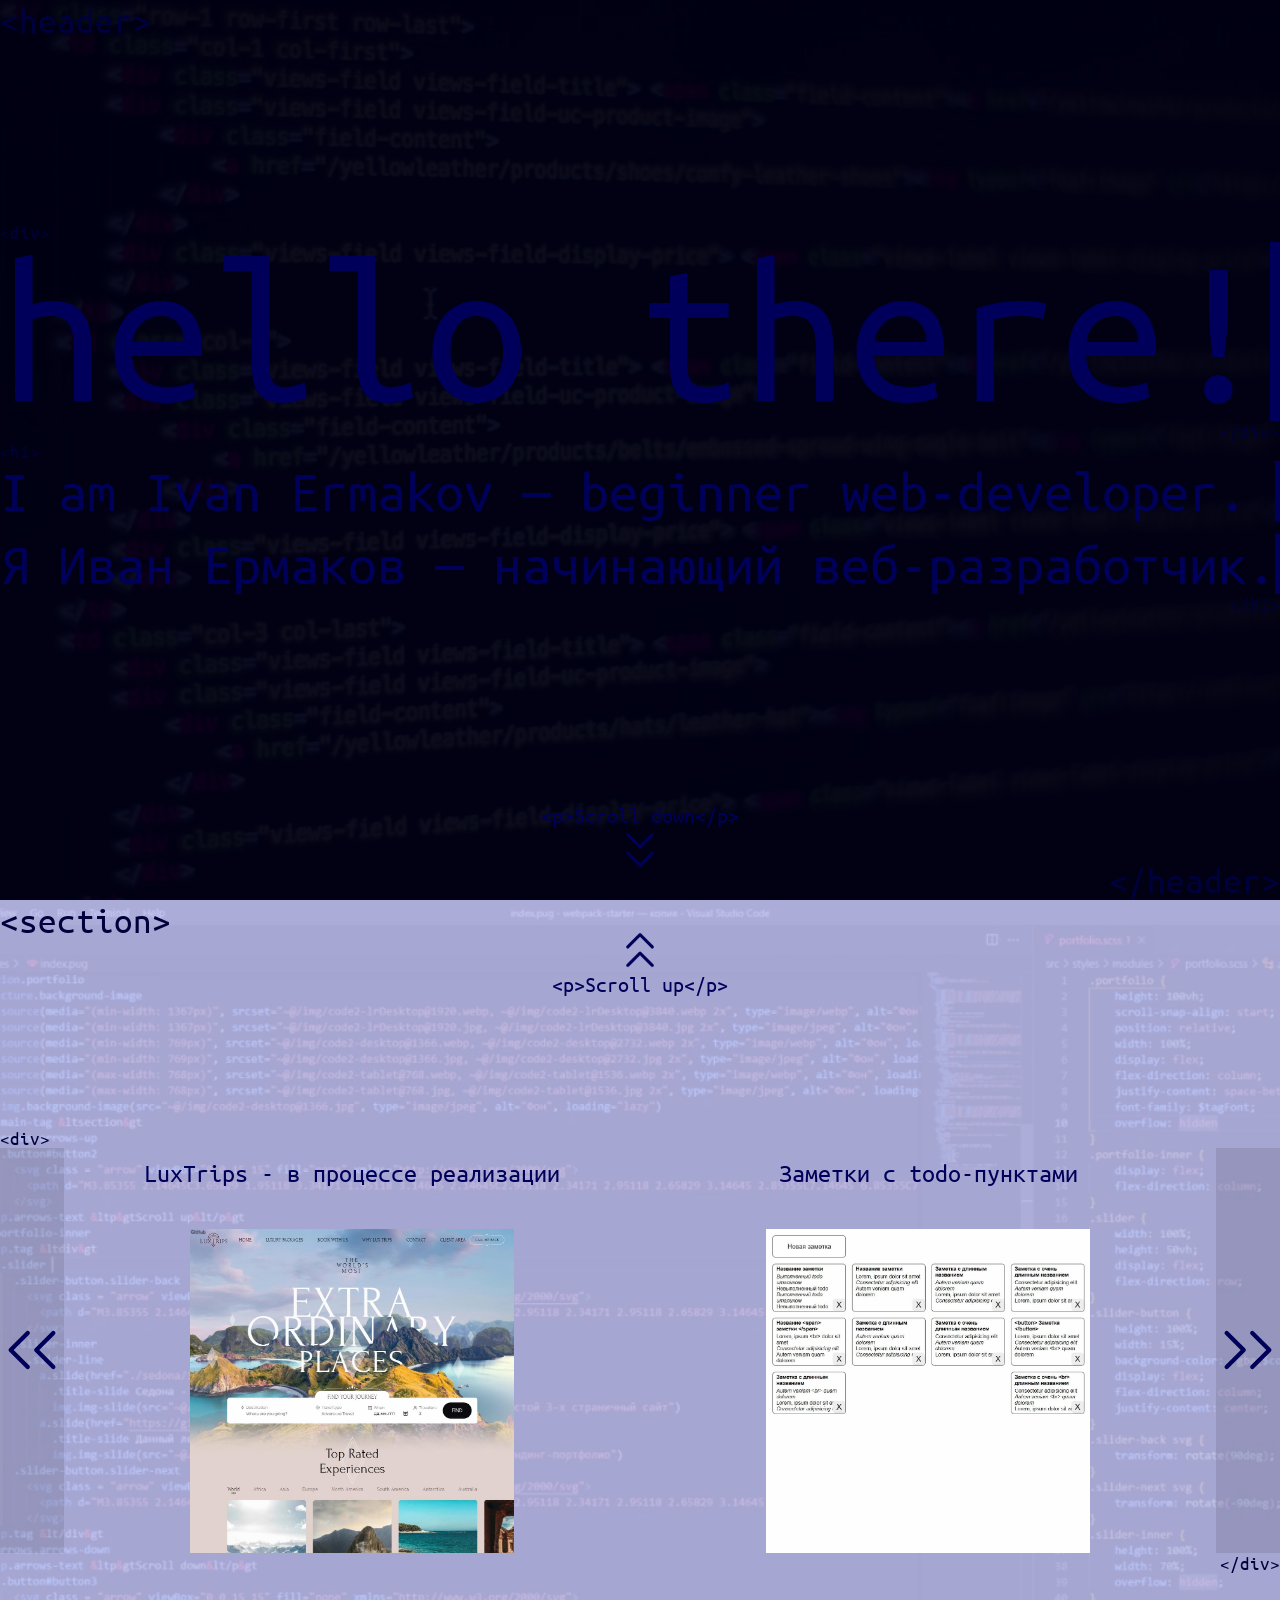
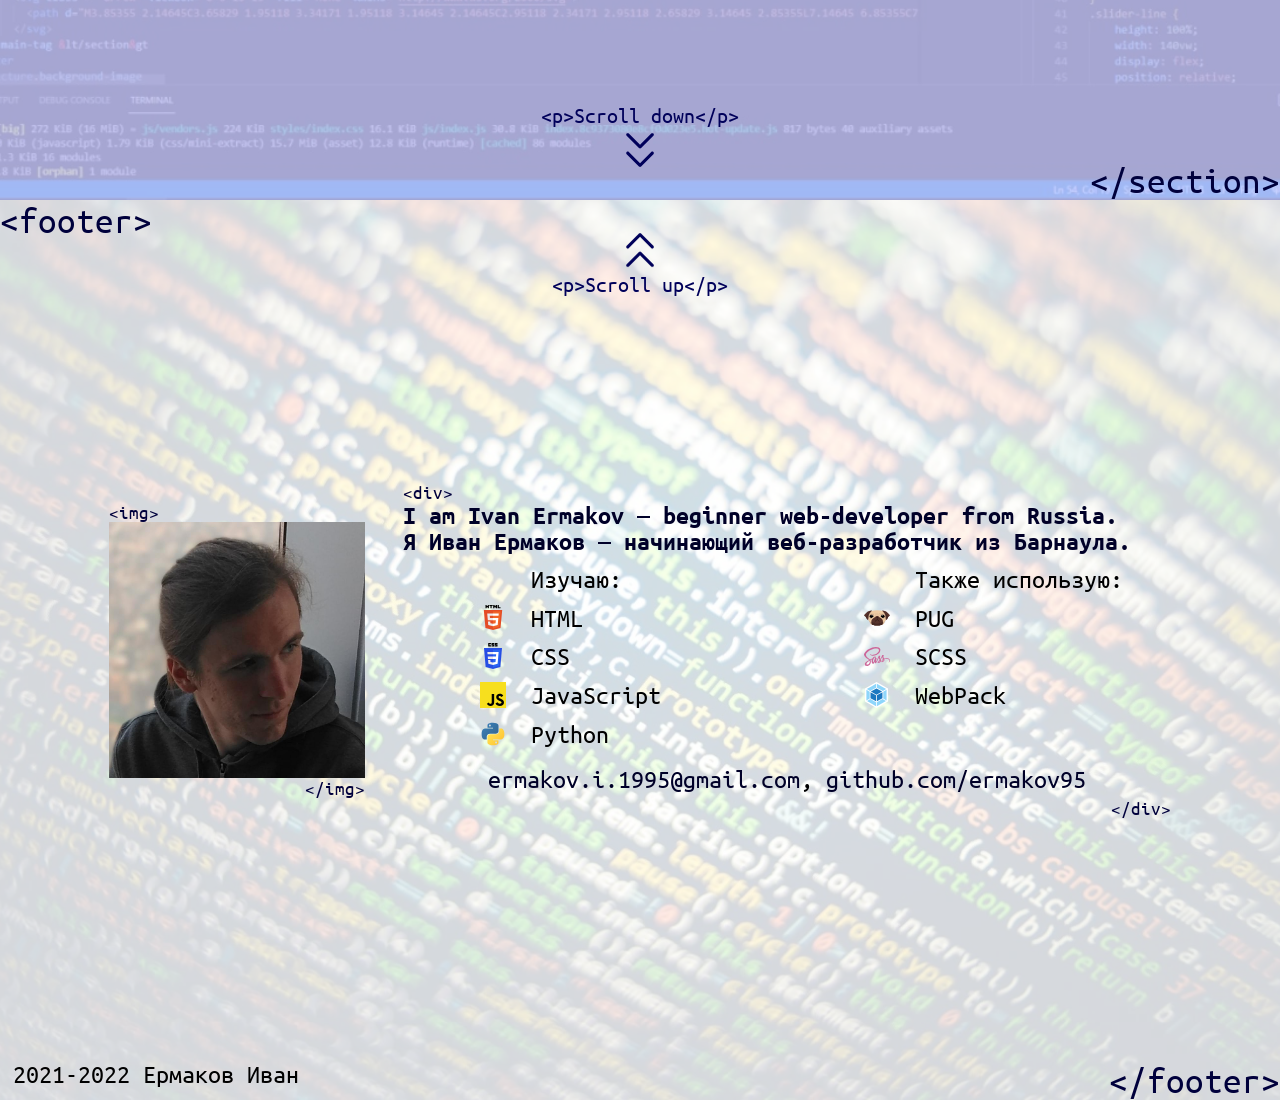
==== commit eb6b8ace: "update" ====
--- a/index.html
+++ b/index.html
@@ -74,19 +74,35 @@
 							<div class="slider-line">
 								<a class="slide" href="./luxtrips/index.html">
 									<div class="title-slide">LuxTrips - в процессе реализации</div>
-									<img class="img-slide" src="./img/luxtrips.jpg" loading="lazy" alt="LuxTrips - в процессе реализации">
+									<picture class="img-slide">
+										<source src="./img/luxtrips.webp" type="image/webp" alt="LuxTrips - в процессе реализации" loading="lazy">
+										<source src="./img/luxtrips.jpg" type="image/jpeg" alt="LuxTrips - в процессе реализации" loading="lazy">
+										<img class="img-slide" src="./img/luxtrips.jpg" loading="lazy" alt="LuxTrips - в процессе реализации">
+									</picture>
 								</a>
 								<a class="slide" href="./todo/index.html">
 									<div class="title-slide">Заметки с todo-пунктами</div>
-									<img class="img-slide" src="./img/todo.jpg" loading="lazy" alt="Заметки с todo-пунктами">
+									<picture class="img-slide">
+										<source src="./img/todo.webp" type="image/webp" alt="Заметки с todo-пунктами" loading="lazy">
+										<source src="./img/todo.jpg" type="image/jpeg" alt="Заметки с todo-пунктами" loading="lazy">
+										<img class="img-slide" src="./img/todo.jpg" loading="lazy" alt="Заметки с todo-пунктами">
+									</picture>
 								</a>
 								<a class="slide" href="./sedona/index.html">
 									<div class="title-slide">Sedona - простой 3-х страничный сайт</div>
-									<img class="img-slide" src="./img/sedona.jpg" loading="lazy" alt="Sedona - простой 3-х страничный сайт">
+									<picture class="img-slide">
+										<source src="./img/sedona.webp" type="image/webp" alt="Sedona - простой 3-х страничный сайт" loading="lazy">
+										<source src="./img/sedona.jpg" type="image/jpeg" alt="Sedona - простой 3-х страничный сайт" loading="lazy">
+										<img class="img-slide" src="./img/sedona.jpg" loading="lazy" alt="Sedona - простой 3-х страничный сайт">
+									</picture>
 								</a>
 								<a class="slide" href="https://github.com/ermakov95/portfolio-website">
 									<div class="title-slide">Данный лендинг-портфолио</div>
-									<img class="img-slide" src="./img/portfolio.jpg" loading="lazy" alt="Данный лендинг-портфолио">
+									<picture class="img-slide">
+										<source src="./img/portfolio.webp" type="image/webp" alt="Данный лендинг-портфолио" loading="lazy">
+										<source src="./img/portfolio.jpg" type="image/jpeg" alt="Данный лендинг-портфолио" loading="lazy">
+										<img class="img-slide" src="./img/portfolio.jpg" loading="lazy" alt="Данный лендинг-портфолио">
+									</picture>
 								</a>
 							</div>
 						</div>
@@ -166,7 +182,7 @@
 		</div>
 		<script src="./js/main.f9f9b9.js"></script>
 		<script src="./js/vendors.4ee9e5.js"></script>
-		<script src="./js/index.a67ae7.js"></script>
+		<script src="./js/index.29a167.js"></script>
 	</body>
 
 </html>
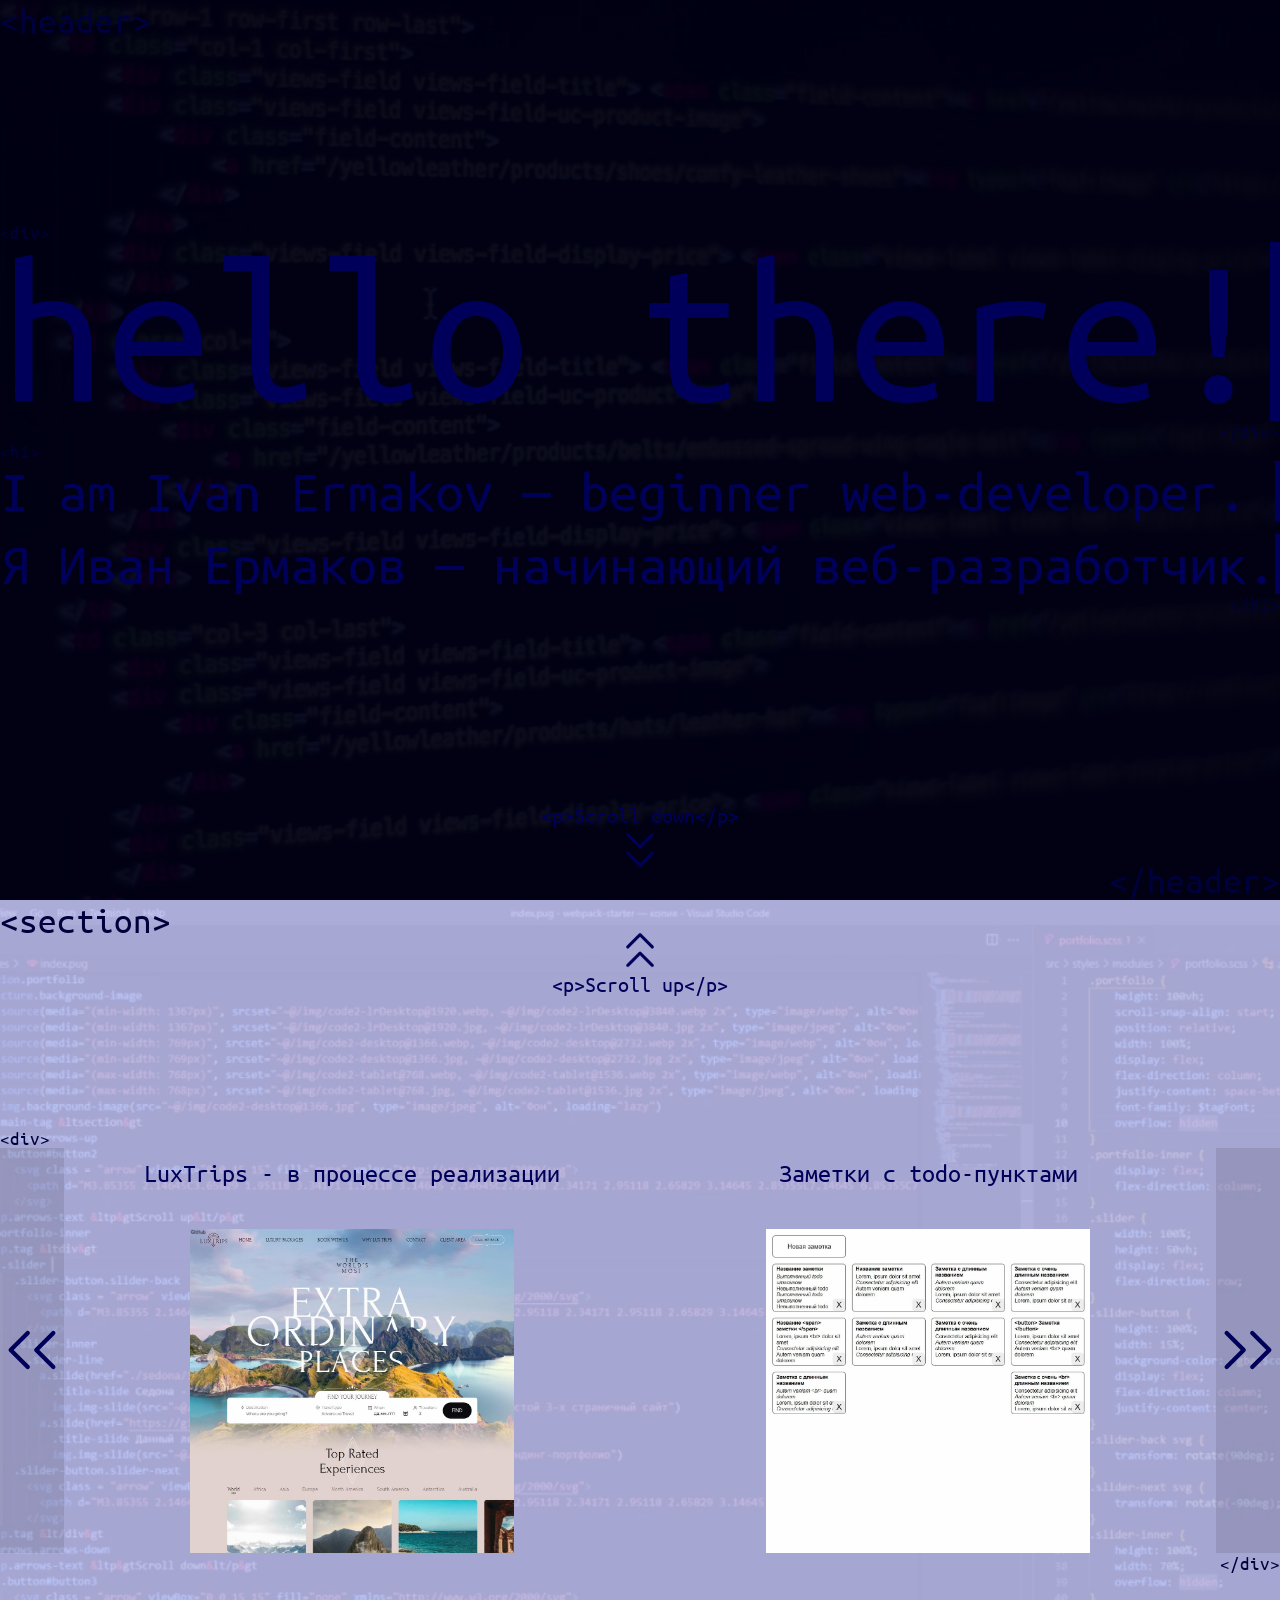
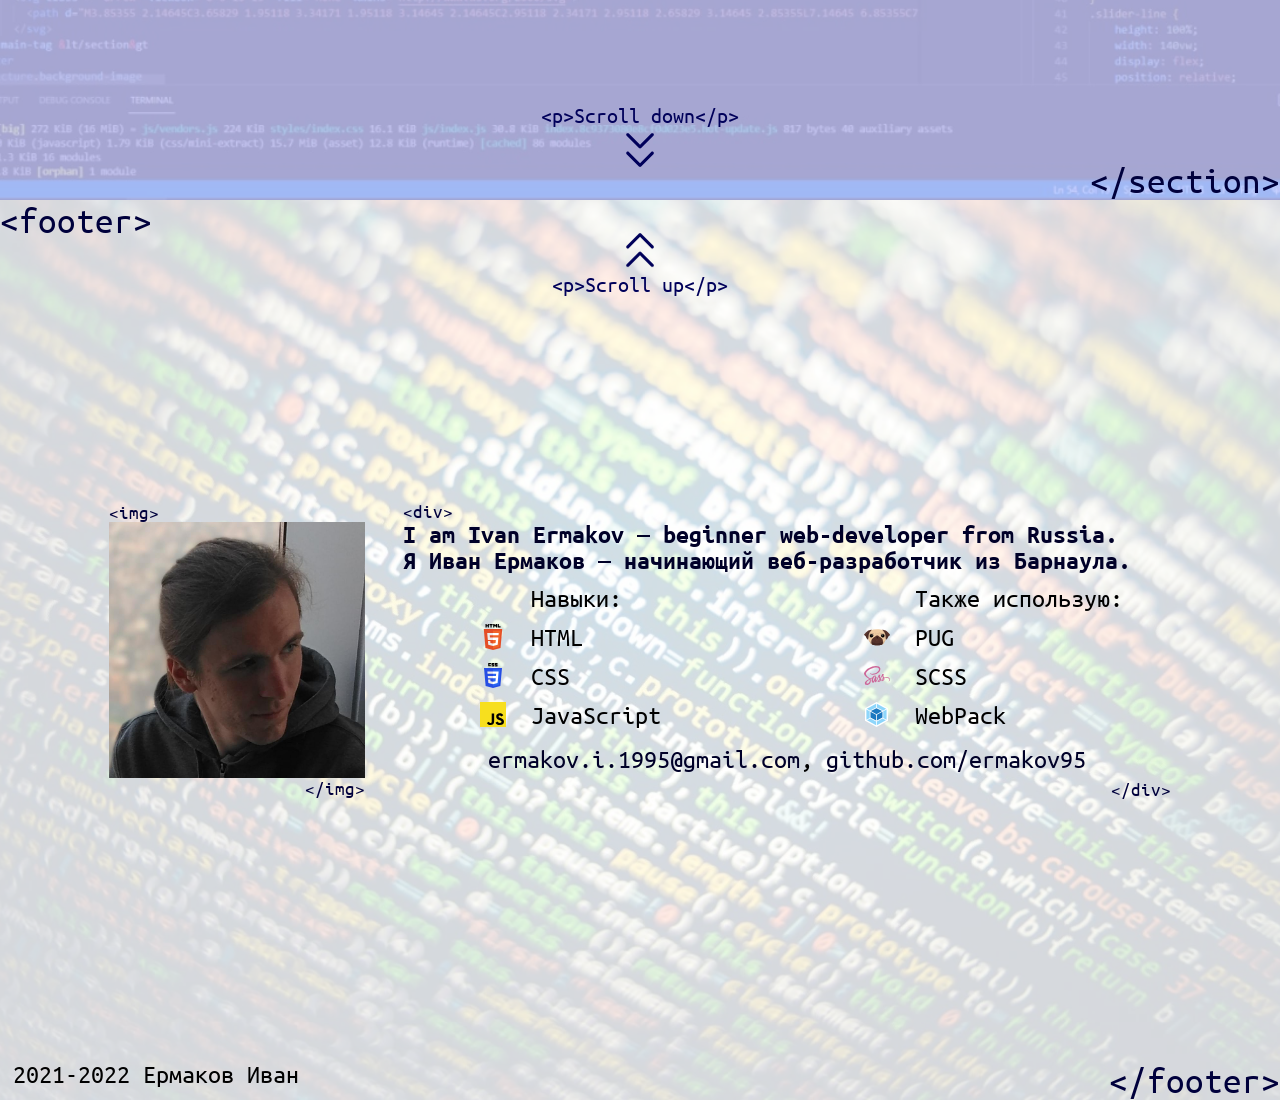
==== commit faba730b: "add fifth project" ====
--- a/index.html
+++ b/index.html
@@ -7,7 +7,7 @@
 		<meta name="viewport" content="width=device-width,initial-scale=1">
 		<meta name="description" content="Сайт-портфолио начинающего веб-разработчика И.Ермакова">
 		<title>Portfolio</title>
-		<link href="./styles/index.241a68.css" rel="stylesheet">
+		<link href="./styles/index.c441a7.css" rel="stylesheet">
 	</head>
 
 	<body>
@@ -88,12 +88,20 @@
 										<img class="img-slide" src="./img/todo.jpg" loading="lazy" alt="Заметки с todo-пунктами">
 									</picture>
 								</a>
+								<a class="slide" href="./poker/index.html">
+									<div class="title-slide">One-poker-page-project</div>
+									<picture class="img-slide">
+										<source src="./img/poker.webp" type="image/webp" alt="One-poker-page-project" loading="lazy">
+										<source src="./img/poker.jpg" type="image/jpeg" alt="One-poker-page-project" loading="lazy">
+										<img class="img-slide" src="./img/poker.jpg" loading="lazy" alt="One-poker-page-project">
+									</picture>
+								</a>
 								<a class="slide" href="./sedona/index.html">
-									<div class="title-slide">Sedona - простой 3-х страничный сайт</div>
+									<div class="title-slide">Sedona - простой 3-х страничник</div>
 									<picture class="img-slide">
-										<source src="./img/sedona.webp" type="image/webp" alt="Sedona - простой 3-х страничный сайт" loading="lazy">
-										<source src="./img/sedona.jpg" type="image/jpeg" alt="Sedona - простой 3-х страничный сайт" loading="lazy">
-										<img class="img-slide" src="./img/sedona.jpg" loading="lazy" alt="Sedona - простой 3-х страничный сайт">
+										<source src="./img/sedona.webp" type="image/webp" alt="Sedona - простой 3-х страничник" loading="lazy">
+										<source src="./img/sedona.jpg" type="image/jpeg" alt="Sedona - простой 3-х страничник" loading="lazy">
+										<img class="img-slide" src="./img/sedona.jpg" loading="lazy" alt="Sedona - простой 3-х страничник">
 									</picture>
 								</a>
 								<a class="slide" href="https://github.com/ermakov95/portfolio-website">
@@ -160,10 +168,9 @@
 									<br>начинающий веб-разработчик из Барнаула.
 								</p>
 							</div>
-							<ul class="langs">Изучаю:<li class="li li-html">HTML</li>
+							<ul class="langs">Навыки:<li class="li li-html">HTML</li>
 								<li class="li li-css">CSS</li>
 								<li class="li li-js">JavaScript</li>
-								<li class="li li-py">Python</li>
 							</ul>
 							<ul class="stack">Также использую:<li class="li li-pug">PUG</li>
 								<li class="li li-scss">SCSS</li>
@@ -180,9 +187,9 @@
 				<p class="main-tag">&lt/footer&gt</p>
 			</footer>
 		</div>
-		<script src="./js/main.f9f9b9.js"></script>
+		<script src="./js/main.156e5a.js"></script>
 		<script src="./js/vendors.4ee9e5.js"></script>
-		<script src="./js/index.29a167.js"></script>
+		<script src="./js/index.89b430.js"></script>
 	</body>
 
 </html>
--- a/styles/index.c441a7.css
+++ b/styles/index.c441a7.css
@@ -0,0 +1 @@
+a,abbr,acronym,address,applet,article,aside,audio,b,big,blockquote,body,canvas,caption,center,cite,code,dd,del,details,dfn,div,dl,dt,em,embed,fieldset,figcaption,figure,footer,form,h1,h2,h3,h4,h5,h6,header,hgroup,html,i,iframe,img,ins,kbd,label,legend,li,mark,menu,nav,object,ol,output,p,pre,q,ruby,s,samp,section,small,span,strike,strong,sub,summary,sup,table,tbody,td,tfoot,th,thead,time,tr,tt,u,ul,var,video{font-size:100%;margin:0;padding:0;vertical-align:baseline}a{text-decoration:none}a:active,a:hover{outline:0}li,ul{list-style-type:none;margin:0;padding:0}h1,h2,h3,h4,h5,h6{font-size:100%;font-weight:400}*,:after,:before,html{-webkit-box-sizing:border-box;box-sizing:border-box}:focus{outline:0}audio,img,video{height:auto;max-width:100%}audio,canvas,iframe,img,svg,video{vertical-align:middle}iframe{border:0}textarea{box-shadow:none;-webkit-box-shadow:none;-moz-box-shadow:none;overflow:auto;resize:none;vertical-align:top}button,input,select,textarea{border:none;font-size:100%;margin:0;outline:none}button,input{line-height:normal}table{border-collapse:collapse;border-spacing:0}td,th{padding:0;text-align:left}@font-face{font-family:UbuntuMono-Regular;src:url(../fonts/UbuntuMono-Regular.f17c05.ttf)}@font-face{font-family:UbuntuMono-Bold;src:url(../fonts/UbuntuMono-Bold.e7cc8f.ttf)}header{-webkit-box-orient:vertical;-webkit-box-direction:normal;-webkit-box-pack:justify;-ms-flex-pack:justify;background-color:rgba(0,0,20,.95);display:-webkit-box;display:-ms-flexbox;display:flex;-ms-flex-direction:column;flex-direction:column;font-family:UbuntuMono-Regular;height:100vh;justify-content:space-between;overflow:hidden;position:relative;scroll-snap-align:start;width:100%}.background-image{height:100%;-o-object-fit:cover;object-fit:cover;position:absolute;width:100%;z-index:-1}.header-inner{padding-bottom:5vw}.greeting{-webkit-animation:greeting-typing 3s steps(12,start) .5s backwards,greeting-caret 1s step-end .5s infinite backwards;animation:greeting-typing 3s steps(12,start) .5s backwards,greeting-caret 1s step-end .5s infinite backwards;border-right:.05em solid #00005a;color:#00005a;font-size:16.5vw;line-height:14vw;overflow:hidden;white-space:nowrap}@-webkit-keyframes greeting-typing{0%{width:0}to{width:100%}}@keyframes greeting-typing{0%{width:0}to{width:100%}}@-webkit-keyframes greeting-caret{0%,to{border-color:transparent}50%{border-color:#00005a}}@keyframes greeting-caret{0%,to{border-color:transparent}50%{border-color:#00005a}}.space{height:1vw;width:100%}.main-heading{-webkit-animation:heading-typing 4s steps(44,start) .5s backwards,heading-caret 1s step-end .5s infinite backwards;animation:heading-typing 4s steps(44,start) .5s backwards,heading-caret 1s step-end .5s infinite backwards;border-right:.1em solid #00005a;color:#00005a;font-size:4.53vw;overflow:hidden;white-space:nowrap}@-webkit-keyframes heading-typing{0%{width:.5%}to{width:100%}}@keyframes heading-typing{0%{width:.5%}to{width:100%}}@-webkit-keyframes heading-caret{0%,to{border-color:transparent}50%{border-color:#00005a}}@keyframes heading-caret{0%,to{border-color:transparent}50%{border-color:#00005a}}.main-tag{color:#00003c;font-size:8vw}.main-tag:nth-of-type(2n){text-align:right}.tag{color:#00003c;font-size:4vw}.tag:nth-of-type(2n){text-align:right}.arrows{-webkit-box-orient:vertical;-webkit-box-direction:normal;-webkit-box-align:center;-ms-flex-align:center;align-items:center;display:-webkit-box;display:-ms-flexbox;display:flex;-ms-flex-direction:column;flex-direction:column;left:0;position:absolute;width:100%}.arrows-down{bottom:3vh}.arrows-up{top:3vh}.arrows-up svg{-webkit-transform:rotateX(180deg);transform:rotateX(180deg)}.arrows-text{color:#00005a;font-size:4.5vw}.button{cursor:pointer;width:10vw}.arrow{fill:#00005a;width:100%}@media(min-width:480px){.main-tag{font-size:5.6vw}.tag{font-size:2.8vw}.arrows-text{font-size:3.5vw}.button{width:7vw}}@media screen and (max-aspect-ratio:1/1)and (min-width:768px){.main-tag{font-size:5vw}.tag{font-size:2.5vw}.arrows-text{font-size:3.125vw}.button{width:6.25vw}}@media screen and (max-aspect-ratio:1/1)and (min-width:1024px){.main-tag{font-size:6vw}.tag{font-size:3vw}.arrows-text{font-size:3.75vw}.button{width:7.5vw}}@media screen and (max-aspect-ratio:1/1)and (min-width:1366px){.main-tag{font-size:7.2vw}.tag{font-size:3.6vw}.arrows-text{font-size:4.5vw}.button{width:9vw}}@media screen and (min-aspect-ratio:1/1)and (min-width:768px){.main-tag{font-size:3.67vw}.tag{font-size:1.83vw}.arrows-text{font-size:2.3vw}.button{width:4.58vw}}@media screen and (min-aspect-ratio:1/1)and (min-width:1024px){.main-tag{font-size:2.88vw}.tag{font-size:1.51vw}.arrows-text{font-size:1.73vw}.button{width:3.6vw}}@media screen and (min-aspect-ratio:1/1)and (min-width:1366px){.main-tag{font-size:2.25vw}.tag{font-size:1.12vw}.arrows-text{font-size:1.35vw}.button{width:2.7vw}}.portfolio{-webkit-box-pack:justify;-ms-flex-pack:justify;background-color:rgba(200,200,255,.8);font-family:UbuntuMono-Regular;height:100vh;justify-content:space-between;overflow:hidden;position:relative;scroll-snap-align:start;width:100%}.portfolio,.portfolio-inner{-webkit-box-orient:vertical;-ms-flex-direction:column;flex-direction:column}.portfolio,.portfolio-inner,.slider{-webkit-box-direction:normal;display:-webkit-box;display:-ms-flexbox;display:flex}.slider{-webkit-box-orient:horizontal;-ms-flex-direction:row;flex-direction:row;height:50vh;width:100%}.slider-button{-webkit-box-orient:vertical;-webkit-box-direction:normal;-webkit-box-pack:center;-ms-flex-pack:center;background-color:rgba(0,0,0,.1);display:-webkit-box;display:-ms-flexbox;display:flex;-ms-flex-direction:column;flex-direction:column;height:100%;justify-content:center;width:15%}.slider-back svg{-webkit-transform:rotate(90deg);-ms-transform:rotate(90deg);transform:rotate(90deg)}.slider-next svg{-webkit-transform:rotate(-90deg);-ms-transform:rotate(-90deg);transform:rotate(-90deg)}.slider-inner{height:100%;overflow:hidden;width:70%}.slider-line{display:-webkit-box;display:-ms-flexbox;display:flex;height:100%;left:0;position:relative;-webkit-transition:all 1s ease;-o-transition:all 1s ease;transition:all 1s ease;width:350vw}.slide{height:100%;width:70vw}.title-slide{color:#00005a;font-family:UbuntuMono-Regular;font-size:5vw;height:20%;padding:2vw;text-align:center}.img-slide{height:80%;-o-object-fit:contain;object-fit:contain;width:100%}@media screen and (min-aspect-ratio:1/1)and (min-width:480px){.slider{height:45vh}.slider-button{width:10%}.slider-inner{height:100%;overflow:hidden;width:80%}.slider-line{width:400vw}.slide{width:80vw}.title-slide{font-size:3vw;height:20%;padding:1vw}.img-slide{height:80%}}@media screen and (min-aspect-ratio:1/1)and (-o-max-device-pixel-ratio:25/12)and (min-width:1024px),screen and (min-aspect-ratio:1/1)and (-webkit-max-device-pixel-ratio:2.0833333333333335)and (min-width:1024px),screen and (min-aspect-ratio:1/1)and (max-resolution:200dpi)and (min-width:1024px){.slider-button{width:5%}.slider-inner{height:100%;overflow:hidden;width:90%}.slider-line{width:225vw}.slide{width:45vw}.title-slide{font-size:2vw}}footer{-webkit-box-pack:justify;-ms-flex-pack:justify;background-color:hsla(0,0%,100%,.8);font-family:UbuntuMono-Regular;height:100vh;justify-content:space-between;overflow:hidden;position:relative;scroll-snap-align:start;width:100vw}.footer-inner,footer{-webkit-box-orient:vertical;-webkit-box-direction:normal;display:-webkit-box;display:-ms-flexbox;display:flex;-ms-flex-direction:column;flex-direction:column}.footer-inner{-webkit-box-pack:center;-ms-flex-pack:center;justify-content:center;max-height:80%;padding-top:10vw;width:100%}.img{-ms-flex-item-align:center;align-self:center;width:40vw}.picture{background-color:#000;height:40vw;width:100%}.text-about{-webkit-box-orient:vertical;-webkit-box-direction:normal;display:-webkit-box;display:-ms-flexbox;display:flex;-ms-flex-direction:column;flex-direction:column;width:100%}.text-inner{display:grid;font-size:4.5vw;grid-template-columns:1fr 1fr;grid-template-rows:20vw 1fr 13vw}.title{color:#000028;font-family:UbuntuMono-Bold;grid-column:1/3;grid-row:1/2;padding-top:1vw;text-align:center}.langs{grid-column:1/2}.langs,.stack{grid-row:2/3;padding:2vw 0 1vw 15vw}.stack{grid-column:2/3}.li{margin-top:2vw;position:relative}.li:before{background-position:50%;background-repeat:no-repeat;content:"";display:inline-block;height:4.5vw;left:-7vw;position:absolute;top:0;width:4.5vw}.li-html:before{background-image:url(../img/html5.svg)}.li-css:before{background-image:url(../img/css3.svg)}.li-js:before{background-image:url(../img/js.svg)}.li-py:before{background-image:url(../img/py.svg)}.li-wp:before{background-image:url(../img/wp.svg)}.li-pug:before{background-image:url(../img/pug.svg)}.li-scss:before{background-image:url(../img/scss.svg)}.contact{grid-column:1/3;grid-row:3/4;line-height:5vw;padding:1vw 5vw;text-align:center}.contact a{color:#000028}.info{bottom:1vw;font-family:UbuntuMono-Regular;font-size:4vw;left:1vw;position:absolute}@media screen and (max-aspect-ratio:1/1)and (min-width:480px){.text-inner{font-size:4vw;grid-template-rows:17vw 1fr 6vw}.li:before{height:4vw;left:-6vw;width:4vw}.contact{line-height:4vw;padding:1vw 3vw}.info{font-size:3vw}}@media screen and (min-aspect-ratio:1/1)and (min-width:480px){.footer-inner{-webkit-box-orient:horizontal;-webkit-box-direction:normal;-webkit-box-pack:space-evenly;-ms-flex-pack:space-evenly;-ms-flex-direction:row;flex-direction:row;justify-content:space-evenly;max-height:80%;padding-top:7.5vw}.img{width:20vw}.picture{height:20vw}.text-about{-webkit-box-orient:vertical;-webkit-box-direction:normal;-ms-flex-direction:column;flex-direction:column;max-width:65%}.text-inner{display:grid;font-size:3vw;grid-template-rows:12vw 1fr 6vw}.title{padding-top:0;text-align:left}.langs,.stack{padding:1vw 0 1vw 10vw}.li{margin-top:1vw}.li:before{height:3vw;left:-5vw;width:3vw}.contact{line-height:4vw;padding:0 5vw}.info{font-size:3vw}}@media screen and (min-aspect-ratio:1/1)and (min-width:768px){.footer-inner{padding-top:5vw}.text-about{max-width:75%}.text-inner{font-size:2.5vw;grid-template-rows:5vw 1fr 3vw}.title br{display:none}.langs,.stack{padding:1vw 0 1vw 15vw}.li:before{height:2.5vw;left:-5vw;width:2.5vw}.info{font-size:2vw}}@media screen and (min-aspect-ratio:1/1)and (min-width:1024px){.text-about{max-width:70.1%}}@media screen and (min-aspect-ratio:1/1)and (-o-max-device-pixel-ratio:25/12)and (min-width:1024px),screen and (min-aspect-ratio:1/1)and (-webkit-max-device-pixel-ratio:2.0833333333333335)and (min-width:1024px),screen and (min-aspect-ratio:1/1)and (max-resolution:200dpi)and (min-width:1024px){.footer-inner{-webkit-box-orient:horizontal;-webkit-box-direction:normal;-webkit-box-pack:center;-ms-flex-pack:center;-ms-flex-direction:row;flex-direction:row;justify-content:center;max-height:50%;padding-top:0}.text-about{margin-left:3vw;max-width:60%}.text-inner{font-size:2vw;grid-template-rows:4vw 1fr 3vw}.langs,.stack{padding:1vw 0 1vw 10vw}.li{margin-top:1vw}.li:before{height:2vw;left:-4vw;width:2vw}.contact{line-height:3vw;padding:0}.info{font-size:2vw}}::-webkit-scrollbar{width:0}.wrap{height:100vh;width:100vw}@supports(scroll-snap-type){.wrap{-ms-scroll-snap-points-y:repeat(100vh);scroll-snap-points-y:repeat(100vh);overflow-y:auto;-ms-scroll-snap-type:mandatory;scroll-snap-type:mandatory;-ms-scroll-snap-type:y mandatory;scroll-snap-type:y mandatory}}@supports(scroll-behavior){.wrap{scroll-behavior:smooth}}.button,.slider-button{-webkit-transition:all .1s linear 0s;-o-transition:all .1s linear 0s;transition:all .1s linear 0s}.button:hover,.slider-button:hover{opacity:.75}.button:active,.slider-button:active{opacity:.5}
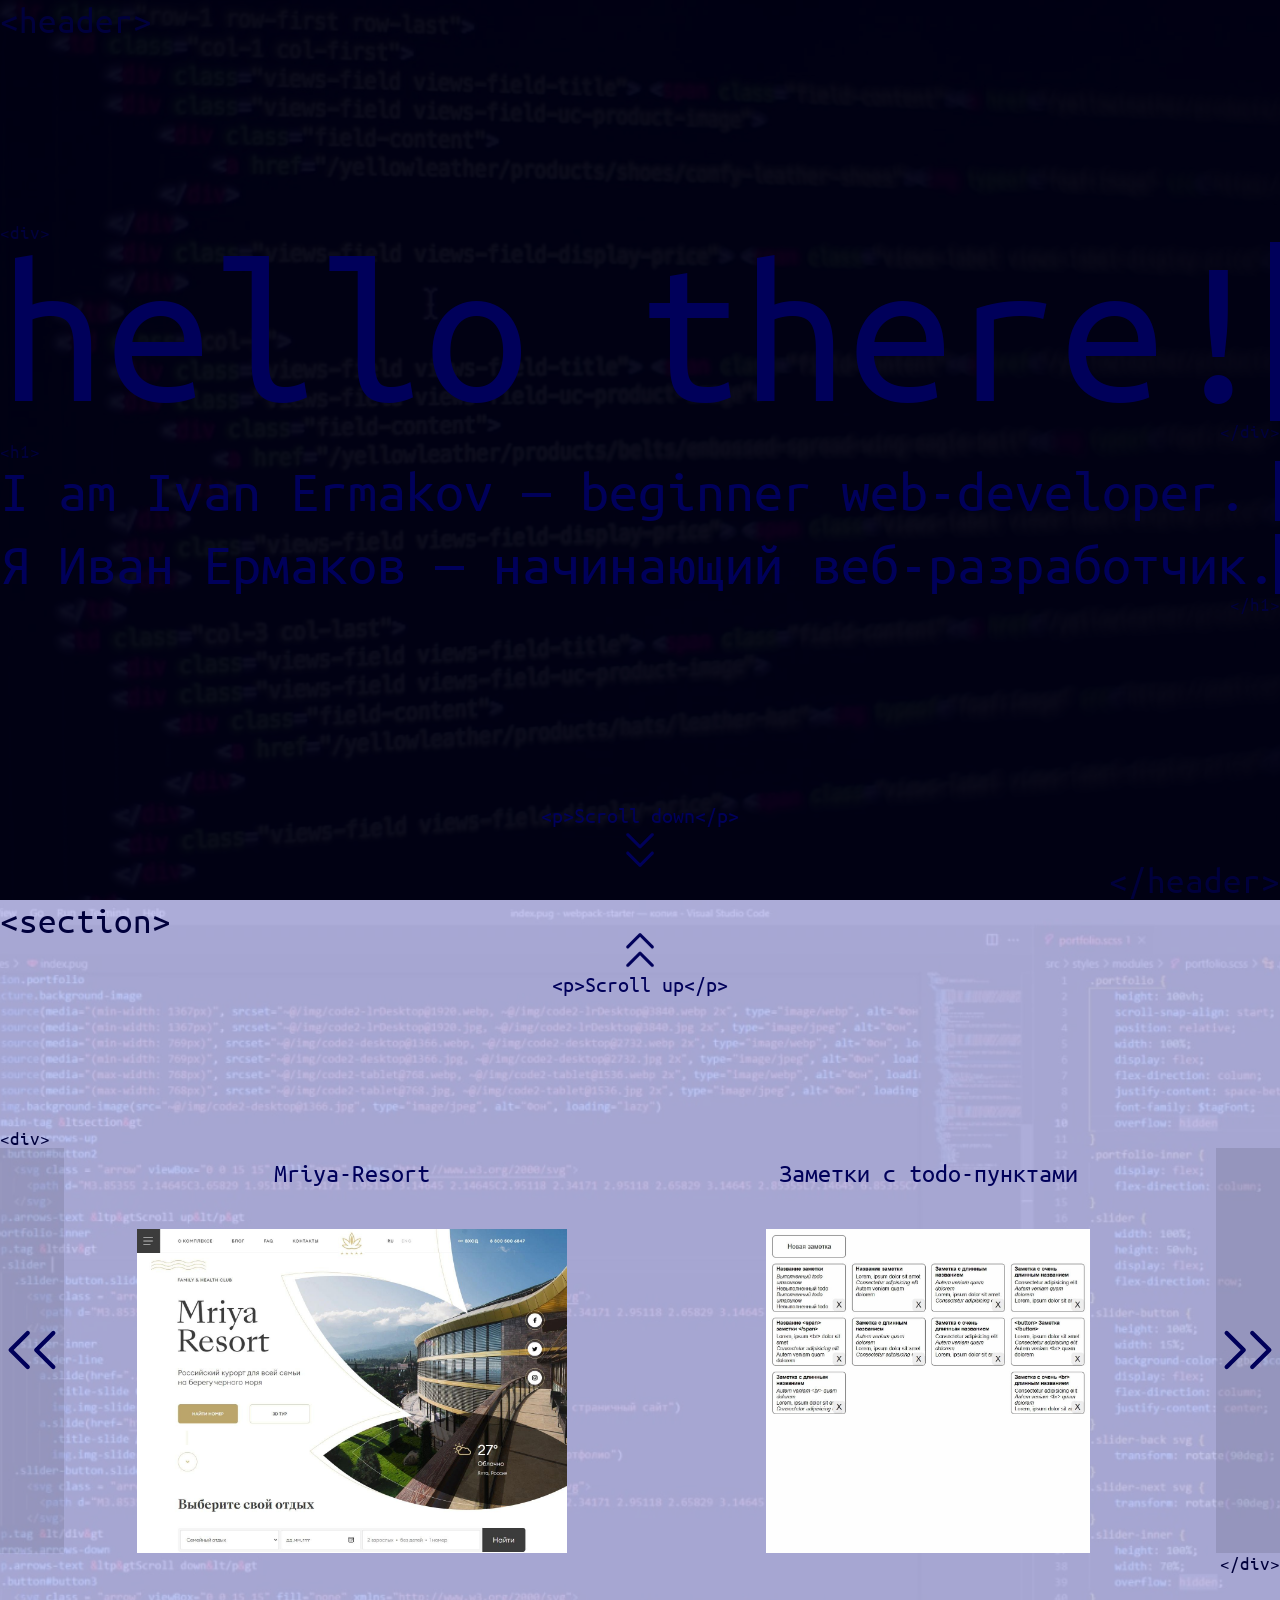
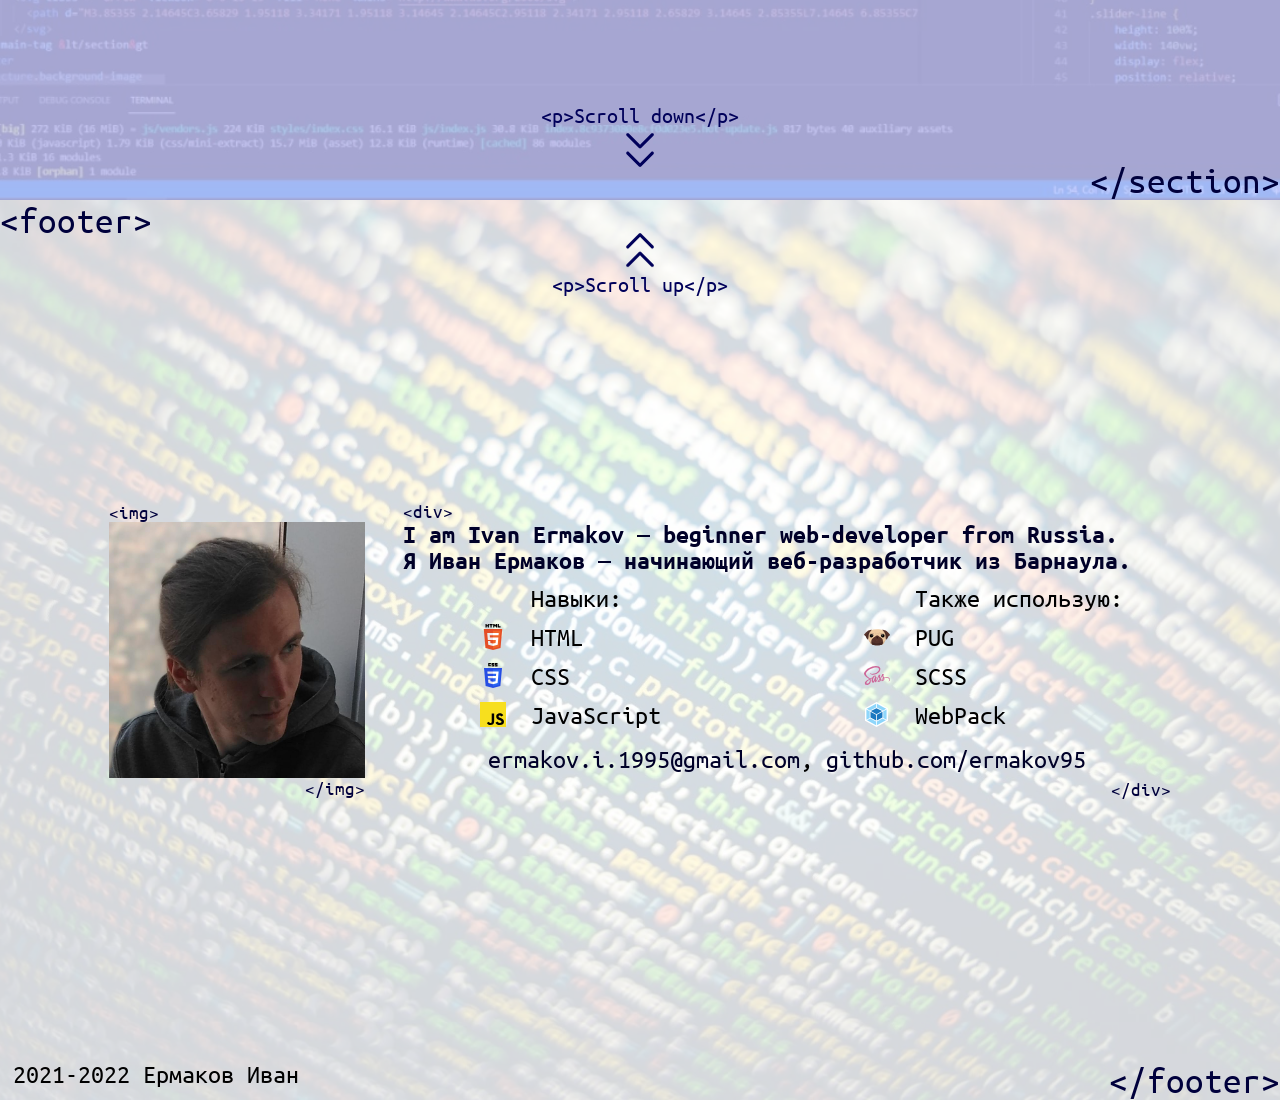
==== commit 5133e656: "add sixth project" ====
--- a/index.html
+++ b/index.html
@@ -7,7 +7,7 @@
 		<meta name="viewport" content="width=device-width,initial-scale=1">
 		<meta name="description" content="Сайт-портфолио начинающего веб-разработчика И.Ермакова">
 		<title>Portfolio</title>
-		<link href="./styles/index.c441a7.css" rel="stylesheet">
+		<link href="./styles/index.2ae26e.css" rel="stylesheet">
 	</head>
 
 	<body>
@@ -72,13 +72,9 @@
 						</div>
 						<div class="slider-inner">
 							<div class="slider-line">
-								<a class="slide" href="./luxtrips/index.html">
-									<div class="title-slide">LuxTrips - в процессе реализации</div>
-									<picture class="img-slide">
-										<source src="./img/luxtrips.webp" type="image/webp" alt="LuxTrips - в процессе реализации" loading="lazy">
-										<source src="./img/luxtrips.jpg" type="image/jpeg" alt="LuxTrips - в процессе реализации" loading="lazy">
-										<img class="img-slide" src="./img/luxtrips.jpg" loading="lazy" alt="LuxTrips - в процессе реализации">
-									</picture>
+								<a class="slide" href="./mriya/index.html">
+									<div class="title-slide">Mriya-Resort</div>
+									<img class="img-slide" src="./img/mriya.jpg" loading="lazy" alt="Mriya-Resort">
 								</a>
 								<a class="slide" href="./todo/index.html">
 									<div class="title-slide">Заметки с todo-пунктами</div>
@@ -88,28 +84,36 @@
 										<img class="img-slide" src="./img/todo.jpg" loading="lazy" alt="Заметки с todo-пунктами">
 									</picture>
 								</a>
+								<a class="slide" href="./luxtrips/index.html">
+									<div class="title-slide">LuxTrips</div>
+									<picture class="img-slide">
+										<source src="./img/luxtrips.webp" type="image/webp" alt="LuxTrips" loading="lazy">
+										<source src="./img/luxtrips.jpg" type="image/jpeg" alt="LuxTrips" loading="lazy">
+										<img class="img-slide" src="./img/luxtrips.jpg" loading="lazy" alt="LuxTrips">
+									</picture>
+								</a>
 								<a class="slide" href="./poker/index.html">
-									<div class="title-slide">One-poker-page-project</div>
+									<div class="title-slide">One-poker-page</div>
 									<picture class="img-slide">
-										<source src="./img/poker.webp" type="image/webp" alt="One-poker-page-project" loading="lazy">
-										<source src="./img/poker.jpg" type="image/jpeg" alt="One-poker-page-project" loading="lazy">
-										<img class="img-slide" src="./img/poker.jpg" loading="lazy" alt="One-poker-page-project">
+										<source src="./img/poker.webp" type="image/webp" alt="One-poker-page" loading="lazy">
+										<source src="./img/poker.jpg" type="image/jpeg" alt="One-poker-page" loading="lazy">
+										<img class="img-slide" src="./img/poker.jpg" loading="lazy" alt="One-poker-page">
 									</picture>
 								</a>
 								<a class="slide" href="./sedona/index.html">
-									<div class="title-slide">Sedona - простой 3-х страничник</div>
+									<div class="title-slide">Sedona</div>
 									<picture class="img-slide">
-										<source src="./img/sedona.webp" type="image/webp" alt="Sedona - простой 3-х страничник" loading="lazy">
-										<source src="./img/sedona.jpg" type="image/jpeg" alt="Sedona - простой 3-х страничник" loading="lazy">
-										<img class="img-slide" src="./img/sedona.jpg" loading="lazy" alt="Sedona - простой 3-х страничник">
+										<source src="./img/sedona.webp" type="image/webp" alt="Sedona" loading="lazy">
+										<source src="./img/sedona.jpg" type="image/jpeg" alt="Sedona" loading="lazy">
+										<img class="img-slide" src="./img/sedona.jpg" loading="lazy" alt="Sedona">
 									</picture>
 								</a>
 								<a class="slide" href="https://github.com/ermakov95/portfolio-website">
-									<div class="title-slide">Данный лендинг-портфолио</div>
+									<div class="title-slide">Данный лендинг</div>
 									<picture class="img-slide">
-										<source src="./img/portfolio.webp" type="image/webp" alt="Данный лендинг-портфолио" loading="lazy">
-										<source src="./img/portfolio.jpg" type="image/jpeg" alt="Данный лендинг-портфолио" loading="lazy">
-										<img class="img-slide" src="./img/portfolio.jpg" loading="lazy" alt="Данный лендинг-портфолио">
+										<source src="./img/portfolio.webp" type="image/webp" alt="Данный лендинг" loading="lazy">
+										<source src="./img/portfolio.jpg" type="image/jpeg" alt="Данный лендинг" loading="lazy">
+										<img class="img-slide" src="./img/portfolio.jpg" loading="lazy" alt="Данный лендинг">
 									</picture>
 								</a>
 							</div>
@@ -189,7 +193,7 @@
 		</div>
 		<script src="./js/main.156e5a.js"></script>
 		<script src="./js/vendors.4ee9e5.js"></script>
-		<script src="./js/index.89b430.js"></script>
+		<script src="./js/index.f82852.js"></script>
 	</body>
 
 </html>
--- a/styles/index.2ae26e.css
+++ b/styles/index.2ae26e.css
@@ -0,0 +1 @@
+a,abbr,acronym,address,applet,article,aside,audio,b,big,blockquote,body,canvas,caption,center,cite,code,dd,del,details,dfn,div,dl,dt,em,embed,fieldset,figcaption,figure,footer,form,h1,h2,h3,h4,h5,h6,header,hgroup,html,i,iframe,img,ins,kbd,label,legend,li,mark,menu,nav,object,ol,output,p,pre,q,ruby,s,samp,section,small,span,strike,strong,sub,summary,sup,table,tbody,td,tfoot,th,thead,time,tr,tt,u,ul,var,video{font-size:100%;margin:0;padding:0;vertical-align:baseline}a{text-decoration:none}a:active,a:hover{outline:0}li,ul{list-style-type:none;margin:0;padding:0}h1,h2,h3,h4,h5,h6{font-size:100%;font-weight:400}*,:after,:before,html{-webkit-box-sizing:border-box;box-sizing:border-box}:focus{outline:0}audio,img,video{height:auto;max-width:100%}audio,canvas,iframe,img,svg,video{vertical-align:middle}iframe{border:0}textarea{box-shadow:none;-webkit-box-shadow:none;-moz-box-shadow:none;overflow:auto;resize:none;vertical-align:top}button,input,select,textarea{border:none;font-size:100%;margin:0;outline:none}button,input{line-height:normal}table{border-collapse:collapse;border-spacing:0}td,th{padding:0;text-align:left}@font-face{font-family:UbuntuMono-Regular;src:url(../fonts/UbuntuMono-Regular.f17c05.ttf)}@font-face{font-family:UbuntuMono-Bold;src:url(../fonts/UbuntuMono-Bold.e7cc8f.ttf)}header{-webkit-box-orient:vertical;-webkit-box-direction:normal;-webkit-box-pack:justify;-ms-flex-pack:justify;background-color:rgba(0,0,20,.95);display:-webkit-box;display:-ms-flexbox;display:flex;-ms-flex-direction:column;flex-direction:column;font-family:UbuntuMono-Regular;height:100vh;justify-content:space-between;overflow:hidden;position:relative;scroll-snap-align:start;width:100%}.background-image{height:100%;-o-object-fit:cover;object-fit:cover;position:absolute;width:100%;z-index:-1}.header-inner{padding-bottom:5vw}.greeting{-webkit-animation:greeting-typing 3s steps(12,start) .5s backwards,greeting-caret 1s step-end .5s infinite backwards;animation:greeting-typing 3s steps(12,start) .5s backwards,greeting-caret 1s step-end .5s infinite backwards;border-right:.05em solid #00005a;color:#00005a;font-size:16.5vw;line-height:14vw;overflow:hidden;white-space:nowrap}@-webkit-keyframes greeting-typing{0%{width:0}to{width:100%}}@keyframes greeting-typing{0%{width:0}to{width:100%}}@-webkit-keyframes greeting-caret{0%,to{border-color:transparent}50%{border-color:#00005a}}@keyframes greeting-caret{0%,to{border-color:transparent}50%{border-color:#00005a}}.space{height:1vw;width:100%}.main-heading{-webkit-animation:heading-typing 4s steps(44,start) .5s backwards,heading-caret 1s step-end .5s infinite backwards;animation:heading-typing 4s steps(44,start) .5s backwards,heading-caret 1s step-end .5s infinite backwards;border-right:.1em solid #00005a;color:#00005a;font-size:4.53vw;overflow:hidden;white-space:nowrap}@-webkit-keyframes heading-typing{0%{width:.5%}to{width:100%}}@keyframes heading-typing{0%{width:.5%}to{width:100%}}@-webkit-keyframes heading-caret{0%,to{border-color:transparent}50%{border-color:#00005a}}@keyframes heading-caret{0%,to{border-color:transparent}50%{border-color:#00005a}}.main-tag{color:#00003c;font-size:8vw}.main-tag:nth-of-type(2n){text-align:right}.tag{color:#00003c;font-size:4vw}.tag:nth-of-type(2n){text-align:right}.arrows{-webkit-box-orient:vertical;-webkit-box-direction:normal;-webkit-box-align:center;-ms-flex-align:center;align-items:center;display:-webkit-box;display:-ms-flexbox;display:flex;-ms-flex-direction:column;flex-direction:column;left:0;position:absolute;width:100%}.arrows-down{bottom:3vh}.arrows-up{top:3vh}.arrows-up svg{-webkit-transform:rotateX(180deg);transform:rotateX(180deg)}.arrows-text{color:#00005a;font-size:4.5vw}.button{cursor:pointer;width:10vw}.arrow{fill:#00005a;width:100%}@media(min-width:480px){.main-tag{font-size:5.6vw}.tag{font-size:2.8vw}.arrows-text{font-size:3.5vw}.button{width:7vw}}@media screen and (max-aspect-ratio:1/1)and (min-width:768px){.main-tag{font-size:5vw}.tag{font-size:2.5vw}.arrows-text{font-size:3.125vw}.button{width:6.25vw}}@media screen and (max-aspect-ratio:1/1)and (min-width:1024px){.main-tag{font-size:6vw}.tag{font-size:3vw}.arrows-text{font-size:3.75vw}.button{width:7.5vw}}@media screen and (max-aspect-ratio:1/1)and (min-width:1366px){.main-tag{font-size:7.2vw}.tag{font-size:3.6vw}.arrows-text{font-size:4.5vw}.button{width:9vw}}@media screen and (min-aspect-ratio:1/1)and (min-width:768px){.main-tag{font-size:3.67vw}.tag{font-size:1.83vw}.arrows-text{font-size:2.3vw}.button{width:4.58vw}}@media screen and (min-aspect-ratio:1/1)and (min-width:1024px){.main-tag{font-size:2.88vw}.tag{font-size:1.51vw}.arrows-text{font-size:1.73vw}.button{width:3.6vw}}@media screen and (min-aspect-ratio:1/1)and (min-width:1366px){.main-tag{font-size:2.25vw}.tag{font-size:1.12vw}.arrows-text{font-size:1.35vw}.button{width:2.7vw}}.portfolio{-webkit-box-pack:justify;-ms-flex-pack:justify;background-color:rgba(200,200,255,.8);font-family:UbuntuMono-Regular;height:100vh;justify-content:space-between;overflow:hidden;position:relative;scroll-snap-align:start;width:100%}.portfolio,.portfolio-inner{-webkit-box-orient:vertical;-ms-flex-direction:column;flex-direction:column}.portfolio,.portfolio-inner,.slider{-webkit-box-direction:normal;display:-webkit-box;display:-ms-flexbox;display:flex}.slider{-webkit-box-orient:horizontal;-ms-flex-direction:row;flex-direction:row;height:50vh;width:100%}.slider-button{-webkit-box-orient:vertical;-webkit-box-direction:normal;-webkit-box-pack:center;-ms-flex-pack:center;background-color:rgba(0,0,0,.1);display:-webkit-box;display:-ms-flexbox;display:flex;-ms-flex-direction:column;flex-direction:column;height:100%;justify-content:center;width:15%}.slider-back svg{-webkit-transform:rotate(90deg);-ms-transform:rotate(90deg);transform:rotate(90deg)}.slider-next svg{-webkit-transform:rotate(-90deg);-ms-transform:rotate(-90deg);transform:rotate(-90deg)}.slider-inner{height:100%;overflow:hidden;width:70%}.slider-line{display:-webkit-box;display:-ms-flexbox;display:flex;height:100%;left:0;position:relative;-webkit-transition:all 1s ease;-o-transition:all 1s ease;transition:all 1s ease;width:420vw}.slide{height:100%;width:70vw}.title-slide{color:#00005a;font-family:UbuntuMono-Regular;font-size:5vw;height:20%;padding:2vw;text-align:center}.img-slide{height:80%;-o-object-fit:contain;object-fit:contain;width:100%}@media screen and (min-aspect-ratio:1/1)and (min-width:480px){.slider{height:45vh}.slider-button{width:10%}.slider-inner{height:100%;overflow:hidden;width:80%}.slider-line{width:480vw}.slide{width:80vw}.title-slide{font-size:3vw;height:20%;padding:1vw}.img-slide{height:80%}}@media screen and (min-aspect-ratio:1/1)and (-o-max-device-pixel-ratio:25/12)and (min-width:1024px),screen and (min-aspect-ratio:1/1)and (-webkit-max-device-pixel-ratio:2.0833333333333335)and (min-width:1024px),screen and (min-aspect-ratio:1/1)and (max-resolution:200dpi)and (min-width:1024px){.slider-button{width:5%}.slider-inner{height:100%;overflow:hidden;width:90%}.slider-line{width:270vw}.slide{width:45vw}.title-slide{font-size:2vw}}footer{-webkit-box-pack:justify;-ms-flex-pack:justify;background-color:hsla(0,0%,100%,.8);font-family:UbuntuMono-Regular;height:100vh;justify-content:space-between;overflow:hidden;position:relative;scroll-snap-align:start;width:100vw}.footer-inner,footer{-webkit-box-orient:vertical;-webkit-box-direction:normal;display:-webkit-box;display:-ms-flexbox;display:flex;-ms-flex-direction:column;flex-direction:column}.footer-inner{-webkit-box-pack:center;-ms-flex-pack:center;justify-content:center;max-height:80%;padding-top:10vw;width:100%}.img{-ms-flex-item-align:center;align-self:center;width:40vw}.picture{background-color:#000;height:40vw;width:100%}.text-about{-webkit-box-orient:vertical;-webkit-box-direction:normal;display:-webkit-box;display:-ms-flexbox;display:flex;-ms-flex-direction:column;flex-direction:column;width:100%}.text-inner{display:grid;font-size:4.5vw;grid-template-columns:1fr 1fr;grid-template-rows:20vw 1fr 13vw}.title{color:#000028;font-family:UbuntuMono-Bold;grid-column:1/3;grid-row:1/2;padding-top:1vw;text-align:center}.langs{grid-column:1/2}.langs,.stack{grid-row:2/3;padding:2vw 0 1vw 15vw}.stack{grid-column:2/3}.li{margin-top:2vw;position:relative}.li:before{background-position:50%;background-repeat:no-repeat;content:"";display:inline-block;height:4.5vw;left:-7vw;position:absolute;top:0;width:4.5vw}.li-html:before{background-image:url(../img/html5.svg)}.li-css:before{background-image:url(../img/css3.svg)}.li-js:before{background-image:url(../img/js.svg)}.li-py:before{background-image:url(../img/py.svg)}.li-wp:before{background-image:url(../img/wp.svg)}.li-pug:before{background-image:url(../img/pug.svg)}.li-scss:before{background-image:url(../img/scss.svg)}.contact{grid-column:1/3;grid-row:3/4;line-height:5vw;padding:1vw 5vw;text-align:center}.contact a{color:#000028}.info{bottom:1vw;font-family:UbuntuMono-Regular;font-size:4vw;left:1vw;position:absolute}@media screen and (max-aspect-ratio:1/1)and (min-width:480px){.text-inner{font-size:4vw;grid-template-rows:17vw 1fr 6vw}.li:before{height:4vw;left:-6vw;width:4vw}.contact{line-height:4vw;padding:1vw 3vw}.info{font-size:3vw}}@media screen and (min-aspect-ratio:1/1)and (min-width:480px){.footer-inner{-webkit-box-orient:horizontal;-webkit-box-direction:normal;-webkit-box-pack:space-evenly;-ms-flex-pack:space-evenly;-ms-flex-direction:row;flex-direction:row;justify-content:space-evenly;max-height:80%;padding-top:7.5vw}.img{width:20vw}.picture{height:20vw}.text-about{-webkit-box-orient:vertical;-webkit-box-direction:normal;-ms-flex-direction:column;flex-direction:column;max-width:65%}.text-inner{display:grid;font-size:3vw;grid-template-rows:12vw 1fr 6vw}.title{padding-top:0;text-align:left}.langs,.stack{padding:1vw 0 1vw 10vw}.li{margin-top:1vw}.li:before{height:3vw;left:-5vw;width:3vw}.contact{line-height:4vw;padding:0 5vw}.info{font-size:3vw}}@media screen and (min-aspect-ratio:1/1)and (min-width:768px){.footer-inner{padding-top:5vw}.text-about{max-width:75%}.text-inner{font-size:2.5vw;grid-template-rows:5vw 1fr 3vw}.title br{display:none}.langs,.stack{padding:1vw 0 1vw 15vw}.li:before{height:2.5vw;left:-5vw;width:2.5vw}.info{font-size:2vw}}@media screen and (min-aspect-ratio:1/1)and (min-width:1024px){.text-about{max-width:70.1%}}@media screen and (min-aspect-ratio:1/1)and (-o-max-device-pixel-ratio:25/12)and (min-width:1024px),screen and (min-aspect-ratio:1/1)and (-webkit-max-device-pixel-ratio:2.0833333333333335)and (min-width:1024px),screen and (min-aspect-ratio:1/1)and (max-resolution:200dpi)and (min-width:1024px){.footer-inner{-webkit-box-orient:horizontal;-webkit-box-direction:normal;-webkit-box-pack:center;-ms-flex-pack:center;-ms-flex-direction:row;flex-direction:row;justify-content:center;max-height:50%;padding-top:0}.text-about{margin-left:3vw;max-width:60%}.text-inner{font-size:2vw;grid-template-rows:4vw 1fr 3vw}.langs,.stack{padding:1vw 0 1vw 10vw}.li{margin-top:1vw}.li:before{height:2vw;left:-4vw;width:2vw}.contact{line-height:3vw;padding:0}.info{font-size:2vw}}::-webkit-scrollbar{width:0}.wrap{height:100vh;width:100vw}@supports(scroll-snap-type){.wrap{-ms-scroll-snap-points-y:repeat(100vh);scroll-snap-points-y:repeat(100vh);overflow-y:auto;-ms-scroll-snap-type:mandatory;scroll-snap-type:mandatory;-ms-scroll-snap-type:y mandatory;scroll-snap-type:y mandatory}}@supports(scroll-behavior){.wrap{scroll-behavior:smooth}}.button,.slider-button{-webkit-transition:all .1s linear 0s;-o-transition:all .1s linear 0s;transition:all .1s linear 0s}.button:hover,.slider-button:hover{opacity:.75}.button:active,.slider-button:active{opacity:.5}
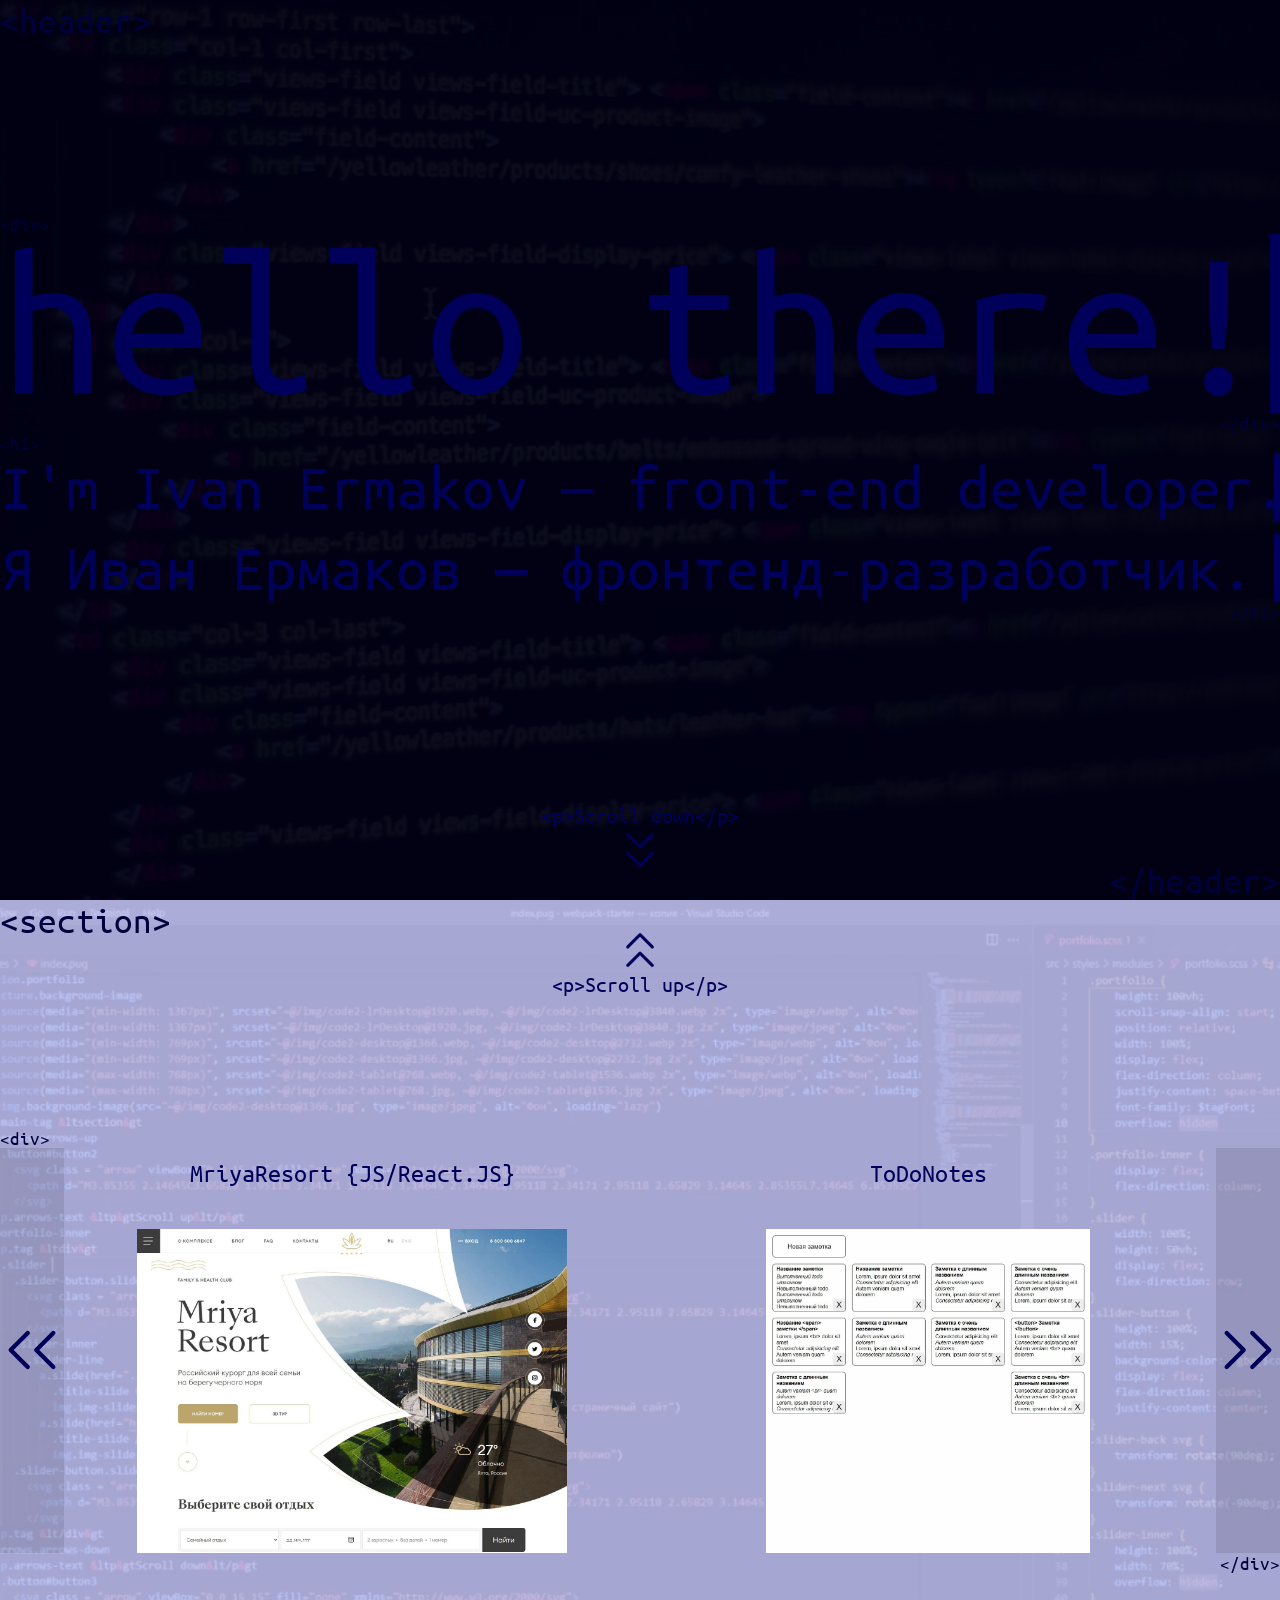
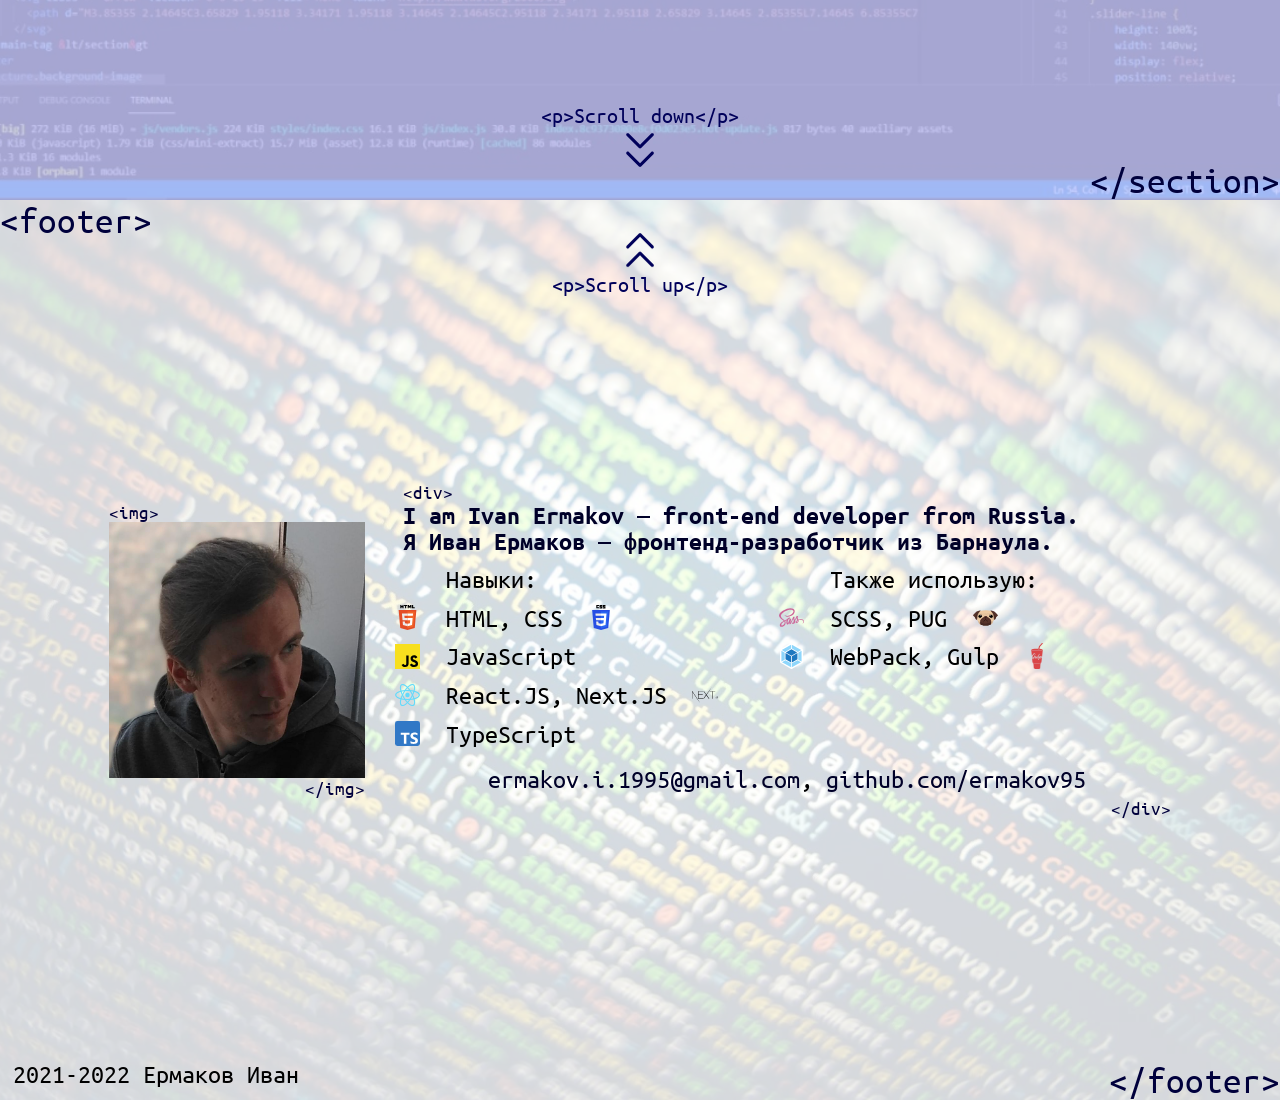
==== commit 900725b2: "upgrade, add seventh project" ====
--- a/index.html
+++ b/index.html
@@ -5,9 +5,9 @@
 		<meta charset="UTF-8">
 		<meta http-equiv="X-UA-Compatible" content="IE=edge">
 		<meta name="viewport" content="width=device-width,initial-scale=1">
-		<meta name="description" content="Сайт-портфолио начинающего веб-разработчика И.Ермакова">
+		<meta name="description" content="Сайт-портфолио фронтенд-разработчика И.Ермакова">
 		<title>Portfolio</title>
-		<link href="./styles/index.2ae26e.css" rel="stylesheet">
+		<link href="./styles/index.7d4250.css" rel="stylesheet">
 	</head>
 
 	<body>
@@ -28,9 +28,9 @@
 					<div class="greeting">hello there!</div>
 					<p class="tag">&lt/div&gt</p>
 					<p class="tag">&lth1&gt</p>
-					<h1 class="main-heading">I am Ivan Ermakov — beginner web-developer.</h1>
+					<h1 class="main-heading">I'm Ivan Ermakov — front-end developer.</h1>
 					<div class="space"></div>
-					<div class="main-heading">Я Иван Ермаков — начинающий веб-разработчик.</div>
+					<div class="main-heading">Я Иван Ермаков — фронтенд-разработчик.</div>
 					<p class="tag">&lt/h1&gt</p>
 				</div>
 				<div class="arrows arrows-down">
@@ -72,16 +72,20 @@
 						</div>
 						<div class="slider-inner">
 							<div class="slider-line">
-								<a class="slide" href="./mriya/index.html">
-									<div class="title-slide">Mriya-Resort</div>
-									<img class="img-slide" src="./img/mriya.jpg" loading="lazy" alt="Mriya-Resort">
-								</a>
+								<div class="slide">
+									<div class="title-slide">MriyaResort {JS/React.JS}</div>
+									<img class="img-slide" src="./img/mriya.jpg" loading="lazy" alt="Mriya-Resort(JS/React.JS)">
+									<div class="urls">
+										<a class="url" href="./MriyaResort-VanillaJS/index.html">VanillaJS</a>
+										<a class="url" href="./MriyaResort-React.JS/index.html">React.JS</a>
+									</div>
+								</div>
 								<a class="slide" href="./todo/index.html">
-									<div class="title-slide">Заметки с todo-пунктами</div>
-									<picture class="img-slide">
-										<source src="./img/todo.webp" type="image/webp" alt="Заметки с todo-пунктами" loading="lazy">
-										<source src="./img/todo.jpg" type="image/jpeg" alt="Заметки с todo-пунктами" loading="lazy">
-										<img class="img-slide" src="./img/todo.jpg" loading="lazy" alt="Заметки с todo-пунктами">
+									<div class="title-slide">ToDoNotes</div>
+									<picture class="img-slide">
+										<source src="./img/todo.webp" type="image/webp" alt="ToDoNotes" loading="lazy">
+										<source src="./img/todo.jpg" type="image/jpeg" alt="ToDoNotes" loading="lazy">
+										<img class="img-slide" src="./img/todo.jpg" loading="lazy" alt="ToDoNotes">
 									</picture>
 								</a>
 								<a class="slide" href="./luxtrips/index.html">
@@ -93,11 +97,11 @@
 									</picture>
 								</a>
 								<a class="slide" href="./poker/index.html">
-									<div class="title-slide">One-poker-page</div>
-									<picture class="img-slide">
-										<source src="./img/poker.webp" type="image/webp" alt="One-poker-page" loading="lazy">
-										<source src="./img/poker.jpg" type="image/jpeg" alt="One-poker-page" loading="lazy">
-										<img class="img-slide" src="./img/poker.jpg" loading="lazy" alt="One-poker-page">
+									<div class="title-slide">OnePokerPage</div>
+									<picture class="img-slide">
+										<source src="./img/poker.webp" type="image/webp" alt="OnePokerPage" loading="lazy">
+										<source src="./img/poker.jpg" type="image/jpeg" alt="OnePokerPage" loading="lazy">
+										<img class="img-slide" src="./img/poker.jpg" loading="lazy" alt="OnePokerPage">
 									</picture>
 								</a>
 								<a class="slide" href="./sedona/index.html">
@@ -166,19 +170,20 @@
 						<div class="text-inner">
 							<div class="title">
 								<p>I am Ivan Ermakov —
-									<br>beginner web-developer from Russia.
+									<br>front-end developer from Russia.
 								</p>
 								<p>Я Иван Ермаков —
-									<br>начинающий веб-разработчик из Барнаула.
+									<br>фронтенд-разработчик из Барнаула.
 								</p>
 							</div>
-							<ul class="langs">Навыки:<li class="li li-html">HTML</li>
-								<li class="li li-css">CSS</li>
+							<ul class="langs">Навыки:<li class="li li-html-css">HTML, CSS</li>
+								<li class="li li-css"></li>
 								<li class="li li-js">JavaScript</li>
+								<li class="li li-r-n">React.JS, Next.JS</li>
+								<li class="li li-ts">TypeScript</li>
 							</ul>
-							<ul class="stack">Также использую:<li class="li li-pug">PUG</li>
-								<li class="li li-scss">SCSS</li>
-								<li class="li li-wp">WebPack</li>
+							<ul class="stack">Также использую:<li class="li li-scss-pug">SCSS, PUG</li>
+								<li class="li li-wp-gulp">WebPack, Gulp</li>
 							</ul>
 							<div class="contact">
 								<a href="mailto:ermakov.i.1995@gmail.com">ermakov.i.1995@gmail.com</a>, <a href="https://github.com/ermakov95">github.com/ermakov95</a>
@@ -191,7 +196,7 @@
 				<p class="main-tag">&lt/footer&gt</p>
 			</footer>
 		</div>
-		<script src="./js/main.156e5a.js"></script>
+		<script src="./js/main.21e7d2.js"></script>
 		<script src="./js/vendors.4ee9e5.js"></script>
 		<script src="./js/index.f82852.js"></script>
 	</body>
--- a/styles/index.7d4250.css
+++ b/styles/index.7d4250.css
@@ -0,0 +1 @@
+a,abbr,acronym,address,applet,article,aside,audio,b,big,blockquote,body,canvas,caption,center,cite,code,dd,del,details,dfn,div,dl,dt,em,embed,fieldset,figcaption,figure,footer,form,h1,h2,h3,h4,h5,h6,header,hgroup,html,i,iframe,img,ins,kbd,label,legend,li,mark,menu,nav,object,ol,output,p,pre,q,ruby,s,samp,section,small,span,strike,strong,sub,summary,sup,table,tbody,td,tfoot,th,thead,time,tr,tt,u,ul,var,video{font-size:100%;margin:0;padding:0;vertical-align:baseline}a{text-decoration:none}a:active,a:hover{outline:0}li,ul{list-style-type:none;margin:0;padding:0}h1,h2,h3,h4,h5,h6{font-size:100%;font-weight:400}*,:after,:before,html{-webkit-box-sizing:border-box;box-sizing:border-box}:focus{outline:0}audio,img,video{height:auto;max-width:100%}audio,canvas,iframe,img,svg,video{vertical-align:middle}iframe{border:0}textarea{box-shadow:none;-webkit-box-shadow:none;-moz-box-shadow:none;overflow:auto;resize:none;vertical-align:top}button,input,select,textarea{border:none;font-size:100%;margin:0;outline:none}button,input{line-height:normal}table{border-collapse:collapse;border-spacing:0}td,th{padding:0;text-align:left}@font-face{font-family:UbuntuMono-Regular;src:url(../fonts/UbuntuMono-Regular.f17c05.ttf)}@font-face{font-family:UbuntuMono-Bold;src:url(../fonts/UbuntuMono-Bold.e7cc8f.ttf)}header{-webkit-box-orient:vertical;-webkit-box-direction:normal;-webkit-box-pack:justify;-ms-flex-pack:justify;background-color:rgba(0,0,20,.95);display:-webkit-box;display:-ms-flexbox;display:flex;-ms-flex-direction:column;flex-direction:column;font-family:UbuntuMono-Regular;height:100vh;justify-content:space-between;overflow:hidden;position:relative;scroll-snap-align:start;width:100%}.background-image{height:100%;-o-object-fit:cover;object-fit:cover;position:absolute;width:100%;z-index:-1}.header-inner{padding-bottom:5vw}.greeting{-webkit-animation:greeting-typing 3s steps(12,start) .5s backwards,greeting-caret 1s step-end .5s infinite backwards;animation:greeting-typing 3s steps(12,start) .5s backwards,greeting-caret 1s step-end .5s infinite backwards;border-right:.05em solid #00005a;color:#00005a;font-size:16.5vw;line-height:14vw;overflow:hidden;white-space:nowrap}@-webkit-keyframes greeting-typing{0%{width:0}to{width:100%}}@keyframes greeting-typing{0%{width:0}to{width:100%}}@-webkit-keyframes greeting-caret{0%,to{border-color:transparent}50%{border-color:#00005a}}@keyframes greeting-caret{0%,to{border-color:transparent}50%{border-color:#00005a}}.space{height:1vw;width:100%}.main-heading{-webkit-animation:heading-typing 4s steps(39,start) .5s backwards,heading-caret 1s step-end .5s infinite backwards;animation:heading-typing 4s steps(39,start) .5s backwards,heading-caret 1s step-end .5s infinite backwards;border-right:.1em solid #00005a;color:#00005a;font-size:5.1vw;overflow:hidden;white-space:nowrap}@-webkit-keyframes heading-typing{0%{width:.5%}to{width:100%}}@keyframes heading-typing{0%{width:.5%}to{width:100%}}@-webkit-keyframes heading-caret{0%,to{border-color:transparent}50%{border-color:#00005a}}@keyframes heading-caret{0%,to{border-color:transparent}50%{border-color:#00005a}}.main-tag{color:#00003c;font-size:8vw}.main-tag:nth-of-type(2n){text-align:right}.tag{color:#00003c;font-size:4vw}.tag:nth-of-type(2n){text-align:right}.arrows{-webkit-box-orient:vertical;-webkit-box-direction:normal;-webkit-box-align:center;-ms-flex-align:center;align-items:center;display:-webkit-box;display:-ms-flexbox;display:flex;-ms-flex-direction:column;flex-direction:column;left:0;position:absolute;width:100%}.arrows-down{bottom:3vh}.arrows-up{top:3vh}.arrows-up svg{-webkit-transform:rotateX(180deg);transform:rotateX(180deg)}.arrows-text{color:#00005a;font-size:4.5vw}.button{cursor:pointer;width:10vw}.arrow{fill:#00005a;width:100%}@media(min-width:480px){.main-tag{font-size:5.6vw}.tag{font-size:2.8vw}.arrows-text{font-size:3.5vw}.button{width:7vw}}@media screen and (max-aspect-ratio:1/1)and (min-width:768px){.main-tag{font-size:5vw}.tag{font-size:2.5vw}.arrows-text{font-size:3.125vw}.button{width:6.25vw}}@media screen and (max-aspect-ratio:1/1)and (min-width:1024px){.main-tag{font-size:6vw}.tag{font-size:3vw}.arrows-text{font-size:3.75vw}.button{width:7.5vw}}@media screen and (max-aspect-ratio:1/1)and (min-width:1366px){.main-tag{font-size:7.2vw}.tag{font-size:3.6vw}.arrows-text{font-size:4.5vw}.button{width:9vw}}@media screen and (min-aspect-ratio:1/1)and (min-width:768px){.main-tag{font-size:3.67vw}.tag{font-size:1.83vw}.arrows-text{font-size:2.3vw}.button{width:4.58vw}}@media screen and (min-aspect-ratio:1/1)and (min-width:1024px){.main-tag{font-size:2.88vw}.tag{font-size:1.51vw}.arrows-text{font-size:1.73vw}.button{width:3.6vw}}@media screen and (min-aspect-ratio:1/1)and (min-width:1366px){.main-tag{font-size:2.25vw}.tag{font-size:1.12vw}.arrows-text{font-size:1.35vw}.button{width:2.7vw}}.portfolio{-webkit-box-pack:justify;-ms-flex-pack:justify;background-color:rgba(200,200,255,.8);font-family:UbuntuMono-Regular;height:100vh;justify-content:space-between;overflow:hidden;position:relative;scroll-snap-align:start;width:100%}.portfolio,.portfolio-inner{-webkit-box-orient:vertical;-ms-flex-direction:column;flex-direction:column}.portfolio,.portfolio-inner,.slider{-webkit-box-direction:normal;display:-webkit-box;display:-ms-flexbox;display:flex}.slider{-webkit-box-orient:horizontal;-ms-flex-direction:row;flex-direction:row;height:50vh;width:100%}.slider-button{-webkit-box-orient:vertical;-webkit-box-direction:normal;-webkit-box-pack:center;-ms-flex-pack:center;background-color:rgba(0,0,0,.1);display:-webkit-box;display:-ms-flexbox;display:flex;-ms-flex-direction:column;flex-direction:column;height:100%;justify-content:center;width:15%}.slider-back svg{-webkit-transform:rotate(90deg);-ms-transform:rotate(90deg);transform:rotate(90deg)}.slider-next svg{-webkit-transform:rotate(-90deg);-ms-transform:rotate(-90deg);transform:rotate(-90deg)}.slider-inner{height:100%;overflow:hidden;width:70%}.slider-line{display:-webkit-box;display:-ms-flexbox;display:flex;height:100%;left:0;position:relative;-webkit-transition:all 1s ease;-o-transition:all 1s ease;transition:all 1s ease;width:420vw}.slide{cursor:pointer;height:100%;width:70vw}.urls{display:none}.slide-opened{position:relative}.slide-opened .img-slide{opacity:.3}.slide-opened .urls{-webkit-box-orient:vertical;-webkit-box-direction:normal;bottom:0;-ms-flex-direction:column;flex-direction:column;height:80%;position:absolute;width:100%}.slide-opened .url,.slide-opened .urls{display:-webkit-box;display:-ms-flexbox;display:flex}.slide-opened .url{-webkit-box-pack:center;-ms-flex-pack:center;-webkit-box-align:center;-ms-flex-align:center;align-items:center;color:#00005a;font-size:300%;height:50%;justify-content:center}.title-slide{color:#00005a;font-family:UbuntuMono-Regular;font-size:5vw;height:20%;padding:2vw;pointer-events:none;text-align:center}.img-slide{height:80%;-o-object-fit:contain;object-fit:contain;pointer-events:none;width:100%}@media screen and (min-aspect-ratio:1/1)and (min-width:480px){.slider{height:45vh}.slider-button{width:10%}.slider-inner{height:100%;overflow:hidden;width:80%}.slider-line{width:480vw}.slide{width:80vw}.title-slide{font-size:3vw;height:20%;padding:1vw}.img-slide{height:80%}}@media screen and (min-aspect-ratio:1/1)and (-o-max-device-pixel-ratio:25/12)and (min-width:1024px),screen and (min-aspect-ratio:1/1)and (-webkit-max-device-pixel-ratio:2.0833333333333335)and (min-width:1024px),screen and (min-aspect-ratio:1/1)and (max-resolution:200dpi)and (min-width:1024px){.slider-button{width:5%}.slider-inner{height:100%;overflow:hidden;width:90%}.slider-line{width:270vw}.slide{width:45vw}.title-slide{font-size:2vw}}footer{-webkit-box-pack:justify;-ms-flex-pack:justify;background-color:hsla(0,0%,100%,.8);font-family:UbuntuMono-Regular;height:100vh;justify-content:space-between;overflow:hidden;position:relative;scroll-snap-align:start;width:100vw}.footer-inner,footer{-webkit-box-orient:vertical;-webkit-box-direction:normal;display:-webkit-box;display:-ms-flexbox;display:flex;-ms-flex-direction:column;flex-direction:column}.footer-inner{-webkit-box-pack:center;-ms-flex-pack:center;justify-content:center;max-height:80%;padding-top:10vw;width:100%}.img{-ms-flex-item-align:center;align-self:center;width:40vw}.picture{background-color:#000;height:40vw;width:100%}.text-about{-webkit-box-orient:vertical;-webkit-box-direction:normal;display:-webkit-box;display:-ms-flexbox;display:flex;-ms-flex-direction:column;flex-direction:column;width:100%}.text-inner{display:grid;font-size:4.5vw;grid-template-columns:1fr 1fr;grid-template-rows:20vw 1fr 13vw}.title{color:#000028;font-family:UbuntuMono-Bold;grid-column:1/3;grid-row:1/2;padding-top:1vw;text-align:center}.langs{grid-column:1/2}.langs,.stack{grid-row:2/3;padding:2vw 0 1vw 10vw}.stack{grid-column:2/3}.li{margin-top:2vw;position:relative;white-space:nowrap;width:-webkit-min-content;width:-moz-min-content;width:min-content}.li:after,.li:before{background-position:50%;background-repeat:no-repeat;background-size:contain;content:"";display:inline-block;height:4.5vw;position:absolute;top:0;width:4.5vw}.li:before{left:-7vw}.li:after{right:-7vw}.li-html-css:before{background-image:url(../img/html5.svg)}.li-html-css:after{background-image:url(../img/css3.svg)}.li-js:before{background-image:url(../img/js.svg)}.li-r-n:before{background-image:url(../img/react.svg)}.li-r-n:after{background-image:url(../img/nextjs.svg)}.li-ts:before{background-image:url(../img/ts.svg)}.li-wp-gulp:before{background-image:url(../img/wp.svg)}.li-wp-gulp:after{background-image:url(../img/gulp.svg)}.li-scss-pug:after{background-image:url(../img/pug.svg)}.li-scss-pug:before{background-image:url(../img/scss.svg)}.contact{grid-column:1/3;grid-row:3/4;line-height:5vw;padding:1vw 5vw;text-align:center}.contact a{color:#000028}.info{bottom:1vw;font-family:UbuntuMono-Regular;font-size:4vw;left:1vw;position:absolute}@media screen and (max-aspect-ratio:1/1)and (min-width:480px){.text-inner{font-size:4vw;grid-template-rows:17vw 1fr 6vw}.li:before{height:4vw;left:-6vw;width:4vw}.li:after{height:4vw;right:-6vw;width:4vw}.contact{line-height:4vw;padding:1vw 3vw}.info{font-size:3vw}}@media screen and (min-aspect-ratio:1/1)and (min-width:480px){.footer-inner{-webkit-box-orient:horizontal;-webkit-box-direction:normal;-webkit-box-pack:space-evenly;-ms-flex-pack:space-evenly;-ms-flex-direction:row;flex-direction:row;justify-content:space-evenly;max-height:80%;padding-top:7.5vw}.img{width:20vw}.picture{height:20vw}.text-about{-webkit-box-orient:vertical;-webkit-box-direction:normal;-ms-flex-direction:column;flex-direction:column;max-width:65%}.text-inner{display:grid;font-size:3vw;grid-template-rows:12vw 1fr 6vw}.title{padding-top:0;text-align:left}.langs,.stack{padding:1vw 0 1vw 3.33vw}.li{margin-top:1vw}.li:before{height:3vw;left:-5vw;width:3vw}.li:after{height:3vw;right:-5vw;width:3vw}.contact{line-height:4vw;padding:0 5vw}.info{font-size:3vw}}@media screen and (min-aspect-ratio:1/1)and (min-width:768px){.footer-inner{padding-top:5vw}.text-about{max-width:75%}.text-inner{font-size:2.5vw;grid-template-rows:5vw 1fr 3vw}.title br{display:none}.langs,.stack{padding:1vw 0 1vw 5vw}.li:before{left:-5vw}.li:after,.li:before{height:2.5vw;width:2.5vw}.li:after{right:-5vw}.info{font-size:2vw}}@media screen and (min-aspect-ratio:1/1)and (min-width:1024px){.text-about{max-width:70.1%}}@media screen and (min-aspect-ratio:1/1)and (-o-max-device-pixel-ratio:25/12)and (min-width:1024px),screen and (min-aspect-ratio:1/1)and (-webkit-max-device-pixel-ratio:2.0833333333333335)and (min-width:1024px),screen and (min-aspect-ratio:1/1)and (max-resolution:200dpi)and (min-width:1024px){.footer-inner{-webkit-box-orient:horizontal;-webkit-box-direction:normal;-webkit-box-pack:center;-ms-flex-pack:center;-ms-flex-direction:row;flex-direction:row;justify-content:center;max-height:50%;padding-top:0}.text-about{margin-left:3vw;max-width:60%}.text-inner{font-size:2vw;grid-template-rows:4vw 1fr 3vw}.langs,.stack{padding:1vw 0 1vw 3.33vw}.li{margin-top:1vw}.li:before{height:2vw;left:-4vw;width:2vw}.li:after{height:2vw;right:-4vw;width:2vw}.contact{line-height:3vw;padding:0}.info{font-size:2vw}}::-webkit-scrollbar{width:0}.wrap{height:100vh;width:100vw}@supports(scroll-snap-type){.wrap{-ms-scroll-snap-points-y:repeat(100vh);scroll-snap-points-y:repeat(100vh);overflow-y:auto;-ms-scroll-snap-type:mandatory;scroll-snap-type:mandatory;-ms-scroll-snap-type:y mandatory;scroll-snap-type:y mandatory}}@supports(scroll-behavior){.wrap{scroll-behavior:smooth}}.button,.slider-button{-webkit-transition:all .1s linear 0s;-o-transition:all .1s linear 0s;transition:all .1s linear 0s}.button:hover,.slider-button:hover{opacity:.75}.button:active,.slider-button:active{opacity:.5}
